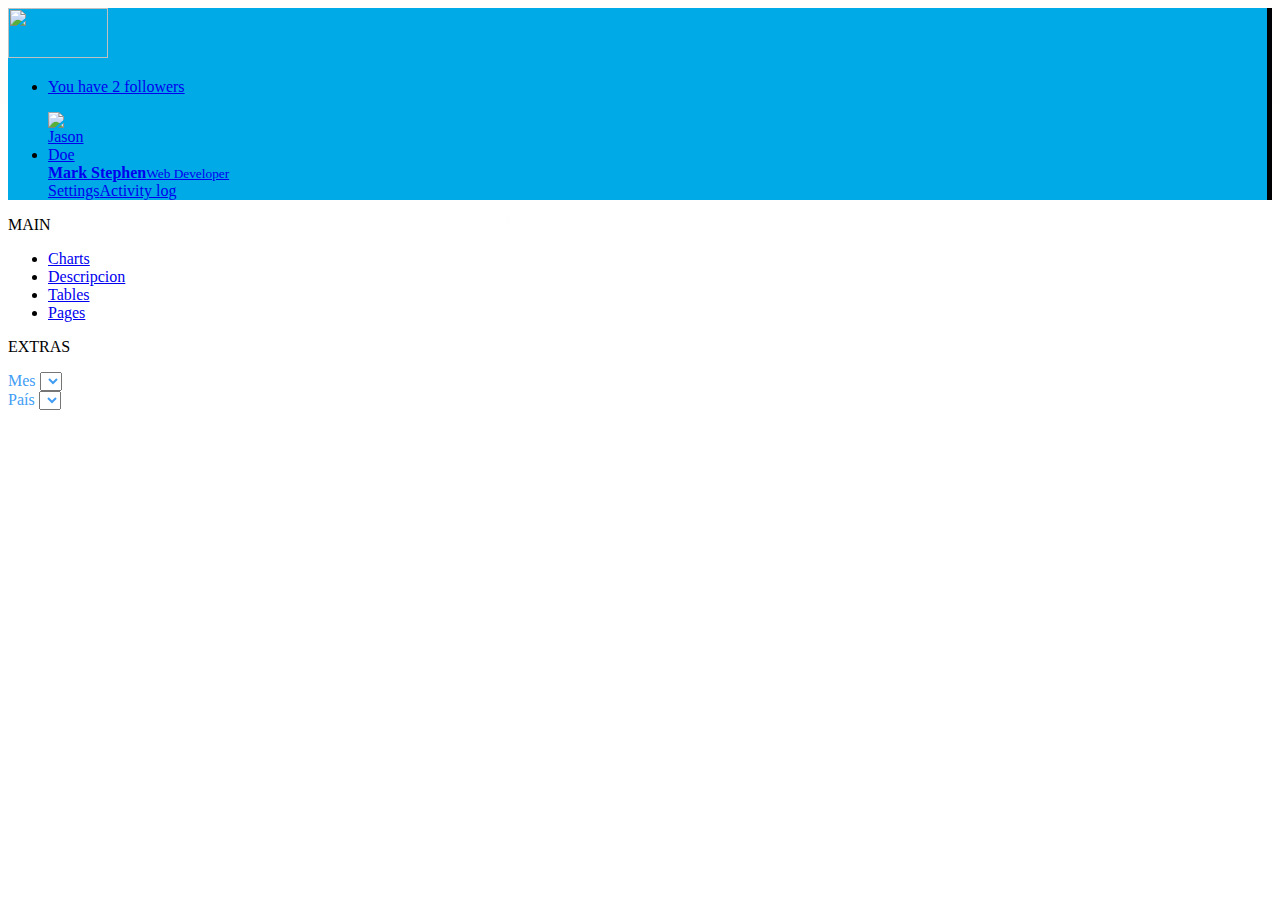
==== distribution/index.html @ 5be07da8 "subiendo mandril" ====
<!DOCTYPE html>
<html>

<head>
	<meta charset="utf-8">
	<meta http-equiv="X-UA-Compatible" content="IE=edge">
	<title>Bubbly - Botstrap 4 Admin template by Bootstrapious.com</title>
	<meta name="description" content="">
	<meta name="viewport" content="width=device-width, initial-scale=1">
	<meta name="robots" content="all,follow">
	<!-- Bootstrap CSS-->
	<link rel="stylesheet" href="vendor/bootstrap/css/bootstrap.min.css">
	<!-- Font Awesome CSS-->
	<link rel="stylesheet" href="https://use.fontawesome.com/releases/v5.3.1/css/all.css" integrity="sha384-mzrmE5qonljUremFsqc01SB46JvROS7bZs3IO2EmfFsd15uHvIt+Y8vEf7N7fWAU" crossorigin="anonymous">
	<!-- Google fonts - Popppins for copy-->
	<link rel="stylesheet" href="https://fonts.googleapis.com/css?family=Poppins:300,400,800">
	<!-- orion icons-->
	<link rel="stylesheet" href="css/orionicons.css">
	<!-- theme stylesheet-->
	<link rel="stylesheet" href="css/style.default.css" id="theme-stylesheet">
	<!-- Custom stylesheet - for your changes-->
	<link rel="stylesheet" href="css/style.css">
	<!-- Favicon-->
	<link rel="shortcut icon" href="image/engie.png">
</head>
<body>
	<header class="header">
			<nav class="navbar navbar-expand-lg px-4 py-2 hola"><a href="#" class="sidebar-toggler text-gray-500 mr-4 mr-lg-5 lead"><i class="fas fa-align-left"></i></a><a href="index.html" class="navbar-brand font-weight-bold text-uppercase text-base">
					<img src="image/engie1.png" width="100" height="50"  class="d-inline-block align-top"></a>
					<ul class="ml-auto d-flex align-items-center list-unstyled mb-0">
			
						<li class="nav-item dropdown mr-3"><a id="notifications" href="http://example.com" data-toggle="dropdown" aria-haspopup="true" aria-expanded="false" class="nav-link dropdown-toggle text-gray-400 px-1"><i class="fa fa-bell"></i><span class="notification-icon"></span></a>
							<div aria-labelledby="notifications" class="dropdown-menu"><a href="#" class="dropdown-item">
									<div class="d-flex align-items-center">
										<div class="icon icon-sm bg-violet text-white"><i class="fab fa-twitter"></i></div>
										<div class="text ml-2">
											<p class="mb-0">You have 2 followers</p>
										</div>
									</div></a><a href="#" class="dropdown-item">
			
								<div class="dropdown-divider"></div><a href="#" class="dropdown-item text-center"><small class="font-weight-bold headings-font-family text-uppercase"></small></a>
							</div>
						</li>
						<li class="nav-item dropdown ml-auto"><a id="userInfo" href="http://example.com" data-toggle="dropdown" aria-haspopup="true" aria-expanded="false" class="nav-link dropdown-toggle"><img src="https://media.licdn.com/dms/image/C5603AQFE_FLpolmWOg/profile-displayphoto-shrink_800_800/0?e=1547078400&v=beta&t=WpRod9-ebECTvthivpcAUwp78M0Aka5l5OgVAT1W1mk" alt="Jason Doe" style="max-width: 2.5rem;" class="img-fluid rounded-circle shadow"></a>
							<div aria-labelledby="userInfo" class="dropdown-menu"><a href="#" class="dropdown-item"><strong class="d-block text-uppercase headings-font-family">Mark Stephen</strong><small>Web Developer</small></a>
								<div class="dropdown-divider"></div><a href="#" class="dropdown-item">Settings</a><a href="#" class="dropdown-item">Activity log       </a>
							</div>
						</li>
					</ul>
				</nav>
	</header>





	<div class="d-flex align-items-stretch">
      <div id="sidebar" class="sidebar py-3">
        <div class="text-gray-400 text-uppercase px-3 px-lg-4 py-4 font-weight-bold small headings-font-family">MAIN</div>
        <ul class="sidebar-menu list-unstyled">
              <li class="sidebar-list-item"><a href="charts.html" class="sidebar-link text-muted"><i class="o-sales-up-1 mr-3 text-gray"></i><span>Charts</span></a></li>
              <li class="sidebar-list-item"><a href="index.html" class="sidebar-link text-muted"><i class="o-sales-up-1 mr-3 text-gray"></i><span>Descripcion</span></a></li>
              <li class="sidebar-list-item"><a href="tables.html" class="sidebar-link text-muted"><i class="o-table-content-1 mr-3 text-gray"></i><span>Tables</span></a></li>
          <li class="sidebar-list-item"><a href="#" data-toggle="collapse" data-target="#pages" aria-expanded="false" aria-controls="pages" class="sidebar-link text-muted"><i class="o-wireframe-1 mr-3 text-gray"></i><span>Pages</span></a>
            <div id="pages" class="collapse">
              <ul class="sidebar-menu list-unstyled border-left border-primary border-thick">
							
							</ul>
            </div>
          </li>
        </ul>
        <div class="text-gray-400 text-uppercase px-3 px-lg-4 py-4 font-weight-bold small headings-font-family">EXTRAS</div>
        <ul class="sidebar-menu list-unstyled">
              <!-- <li class="sidebar-list-item"><a href="#" class="sidebar-link text-muted"><i class="o-database-1 mr-3 text-gray"></i><span>Demo</span></a></li>
              <li class="sidebar-list-item"><a href="#" class="sidebar-link text-muted"><i class="o-imac-screen-1 mr-3 text-gray"></i><span>Demo</span></a></li>
              <li class="sidebar-list-item"><a href="#" class="sidebar-link text-muted"><i class="o-paperwork-1 mr-3 text-gray"></i><span>Demo</span></a></li>
              <li class="sidebar-list-item"><a href="#" class="sidebar-link text-muted"><i class="o-wireframe-1 mr-3 text-gray"></i><span>Demo</span></a></li> -->
        </ul>
      </div>
      <div class="page-holder w-100 d-flex flex-wrap ml-5">
        <div class="container-fluid">
          <section>
              <div class="container">
									<div class="row">
											<div class="input-group-prepend col-3 mt-5">
												<label class="input-group-text">Mes</label>
												<select id="select" class="custom-select-lg"></select>
											</div>
											<div class="input-group-prepend col-3 mt-5">
												<label class="input-group-text">País</label>
												<select class="custom-select-lg" id="countries"></select>
											</div>
									</div> 
              </div>
          </section>

					<div class="row" id="content"></div>
 
 
        </div>
      </div>
    </div>



	<script src="https://www.gstatic.com/firebasejs/5.5.7/firebase.js"></script>
	<script>
		const config = {
			apiKey: "AIzaSyC0lgKTmvD2zNBw2LyRu-fWqDFTUvSSCYw",
			authDomain: "tf-engie-2018.firebaseapp.com",
			databaseURL: "https://tf-engie-2018.firebaseio.com",
			projectId: "tf-engie-2018",
			storageBucket: "tf-engie-2018.appspot.com",
			messagingSenderId: "451005389560"
		};
		firebase.initializeApp(config);
	</script>
<script src="https://code.jquery.com/jquery-3.3.1.slim.min.js" integrity="sha384-q8i/X+965DzO0rT7abK41JStQIAqVgRVzpbzo5smXKp4YfRvH+8abtTE1Pi6jizo"
crossorigin="anonymous"></script>
	<script src="vendor/jquery/jquery.min.js"></script>
	<script src="vendor/popper.js/umd/popper.min.js"> </script>
	<script src="vendor/bootstrap/js/bootstrap.min.js"></script>
	<script src="vendor/jquery.cookie/jquery.cookie.js"> </script>
	<script src="vendor/chart.js/Chart.min.js"></script>
	<script src="https://cdn.jsdelivr.net/npm/js-cookie@2/src/js.cookie.min.js"></script>
	<script src="js/charts-home.js"></script>
	<script src="js/front.js"></script>
	<script src="mandril.js"></script>
	<script src="data.js"></script>



</body>

</html>
---- distribution/css/style.css ----
.hola{
	border-right: solid 5px;
	background-color: white;
}
.navbar-expand-lg{
	background-color: #00AAE7;
}

body {
	/* background-image: url(../image/Fondo.jpg); */
	background: linear-gradient(rgba(255,254, 253, 0.8), rgba(255, 254, 253, 0.1)), url(../image/Fondo.jpg) center fixed;
	background-repeat: no-repeat;
	background-size: 200vh;
}
.pagination{
	margin-left: 75%;
	margin-top: 80%;
}
.input-group-text{
	color: #419df4;
}
.custom-select-lg{
	color: #419df4;
}
.card{
	margin-top: 20px;
	margin-left: 50px;
	padding: 20px;
}
.colorSect{
	color: blue;
}
.pieChart2{
	width: 50px;
}

.backCard{
	background: white;
	margin-top: 10px;
	/* border-radius: 10px; */
	border-top-right-radius: 10px;
	border-bottom-right-radius: 10px;
}
.backCard1{
	background: white;
	margin-top: 10px;
	border-top-left-radius: 10px;
	border-bottom-left-radius: 10px;

	/* border-radius: 10px; */
	/* margin-right: 5px; */
}
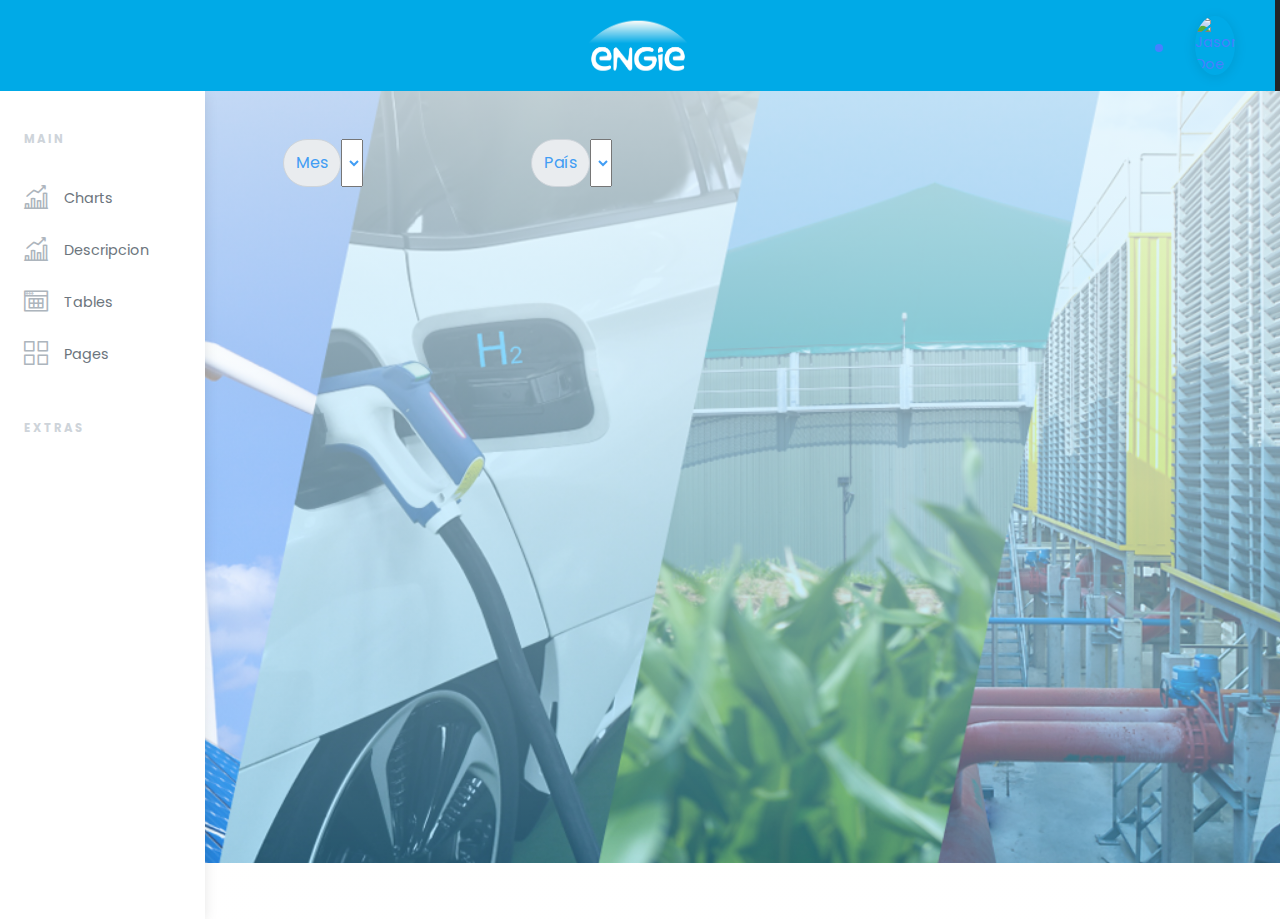
==== commit a8c03b87: "Merge 7778f541442f74a5fb8e8ae9e25be222f7591b98 into 8a2dc7734ba13e602b387504604f4da299980862" ====
--- a/distribution/index.html
+++ b/distribution/index.html
@@ -128,8 +128,5 @@
 	<script src="mandril.js"></script>
 	<script src="data.js"></script>
 
-
-
 </body>
-
 </html>
--- a/distribution/css/orionicons.css
+++ b/distribution/css/orionicons.css
@@ -0,0 +1,128 @@
+/*
+    Icon Font orion-font generated from orioniconlibrary.com
+  */
+
+  @font-face {
+  font-family: "orion-font";
+  src: url("../fonts/orion-font.eot");
+  src: url("../fonts/orion-font.eot?#iefix") format("embedded-opentype"),
+       url("../fonts/orion-font.woff2") format("woff2"),
+       url("../fonts/orion-font.woff") format("woff"),
+       url("../fonts/orion-font.ttf") format("truetype"),
+       url("../fonts/orion-font.svg#orion-font") format("svg");
+  font-weight: normal;
+  font-style: normal;
+}
+
+@media screen and (-webkit-min-device-pixel-ratio:0) {
+  @font-face {
+    font-family: "orion-font";
+    src: url("../fonts/orion-font.svg#orion-font") format("svg");
+  }
+}
+
+  [data-icon]::before { content: attr(data-icon); }
+
+  [data-icon]::before,
+  .o-app-layout-1::before,
+.o-archive-1::before,
+.o-archive-folder-1::before,
+.o-bookmark-archive-1::before,
+.o-cd-1::before,
+.o-clock-1::before,
+.o-code-window-1::before,
+.o-computer-display-1::before,
+.o-contact-card-1::before,
+.o-data-storage-1::before,
+.o-database-1::before,
+.o-diploma-1::before,
+.o-document-1::before,
+.o-earth-globe-1::before,
+.o-exit-1::before,
+.o-home-1::before,
+.o-id-card-1::before,
+.o-imac-screen-1::before,
+.o-ipad-1::before,
+.o-laptop-screen-1::before,
+.o-letter-1::before,
+.o-like-hand-1::before,
+.o-medical-chart-1::before,
+.o-mouse-1::before,
+.o-network-1::before,
+.o-news-article-1::before,
+.o-paper-stack-1::before,
+.o-paperwork-1::before,
+.o-presentation-1::before,
+.o-profile-1::before,
+.o-repository-1::before,
+.o-sales-up-1::before,
+.o-search-magnify-1::before,
+.o-settings-window-1::before,
+.o-stack-1::before,
+.o-statistic-1::before,
+.o-survey-1::before,
+.o-table-content-1::before,
+.o-timing-1::before,
+.o-trophy-1::before,
+.o-user-1::before,
+.o-user-details-1::before,
+.o-wifi-router-1::before,
+.o-wireframe-1::before {
+    display: inline-block;
+  font-family: "orion-font";
+  font-style: normal;
+  font-weight: normal;
+  font-variant: normal;
+  line-height: 1;
+  text-decoration: inherit;
+  text-rendering: optimizeLegibility;
+  text-transform: none;
+  -moz-osx-font-smoothing: grayscale;
+  -webkit-font-smoothing: antialiased;
+  font-smoothing: antialiased;
+  }
+
+  .o-app-layout-1::before { content: "\f300"; }
+.o-archive-1::before { content: "\f301"; }
+.o-archive-folder-1::before { content: "\f302"; }
+.o-bookmark-archive-1::before { content: "\f303"; }
+.o-cd-1::before { content: "\f304"; }
+.o-clock-1::before { content: "\f305"; }
+.o-code-window-1::before { content: "\f306"; }
+.o-computer-display-1::before { content: "\f307"; }
+.o-contact-card-1::before { content: "\f2c3"; }
+.o-data-storage-1::before { content: "\f308"; }
+.o-database-1::before { content: "\f309"; }
+.o-diploma-1::before { content: "\f2c7"; }
+.o-document-1::before { content: "\f30a"; }
+.o-earth-globe-1::before { content: "\f30b"; }
+.o-exit-1::before { content: "\f30c"; }
+.o-home-1::before { content: "\f2ce"; }
+.o-id-card-1::before { content: "\f2d2"; }
+.o-imac-screen-1::before { content: "\f30d"; }
+.o-ipad-1::before { content: "\f30e"; }
+.o-laptop-screen-1::before { content: "\f30f"; }
+.o-letter-1::before { content: "\f310"; }
+.o-like-hand-1::before { content: "\f2d4"; }
+.o-medical-chart-1::before { content: "\f311"; }
+.o-mouse-1::before { content: "\f312"; }
+.o-network-1::before { content: "\f313"; }
+.o-news-article-1::before { content: "\f314"; }
+.o-paper-stack-1::before { content: "\f315"; }
+.o-paperwork-1::before { content: "\f316"; }
+.o-presentation-1::before { content: "\f317"; }
+.o-profile-1::before { content: "\f318"; }
+.o-repository-1::before { content: "\f319"; }
+.o-sales-up-1::before { content: "\f2e9"; }
+.o-search-magnify-1::before { content: "\f323"; }
+.o-settings-window-1::before { content: "\f31a"; }
+.o-stack-1::before { content: "\f2f6"; }
+.o-statistic-1::before { content: "\f31b"; }
+.o-survey-1::before { content: "\f31c"; }
+.o-table-content-1::before { content: "\f31d"; }
+.o-timing-1::before { content: "\f2f9"; }
+.o-trophy-1::before { content: "\f31e"; }
+.o-user-1::before { content: "\f31f"; }
+.o-user-details-1::before { content: "\f320"; }
+.o-wifi-router-1::before { content: "\f321"; }
+.o-wireframe-1::before { content: "\f322"; }
--- a/distribution/css/style.default.css
+++ b/distribution/css/style.default.css
@@ -0,0 +1,4191 @@
+/*
+=========================================
+=========================================
+
+   Bubbly Dashboard Template
+
+=========================================
+========================================= */
+/*
+*
+* =====================
+* GENERAL
+* =====================
+*
+*/
+.shadow {
+  -webkit-box-shadow: 0 0.125rem 0.8rem rgba(0, 0, 0, 0.1) !important;
+  box-shadow: 0 0.125rem 0.8rem rgba(0, 0, 0, 0.1) !important;
+}
+
+.text-uppercase {
+  letter-spacing: 0.2em;
+}
+
+.text-lg {
+  font-size: 1.4rem !important;
+}
+
+.text-base {
+  font-size: 0.9rem !important;
+}
+
+.text-sm {
+  font-size: 0.7875rem !important;
+}
+
+.roundy {
+  border-radius: 50px;
+}
+
+.border {
+  border: 1px solid #eee;
+}
+
+.rounded {
+  border-radius: 0.5rem !important;
+}
+
+.push {
+  margin-left: 6rem;
+}
+
+.headings-font-family {
+  font-family: "Poppins", sans-serif !important;
+}
+
+.text-gray {
+  color: #adb5bd;
+}
+
+.dot {
+  max-width: 10px;
+  min-width: 10px;
+  max-height: 10px;
+  min-height: 10px;
+  border-radius: 50%;
+}
+
+.dot-sm {
+  max-width: 0.5rem;
+  min-width: 0.5rem;
+  max-height: 0.5rem;
+  min-height: 0.5rem;
+  border-radius: 50%;
+}
+
+a {
+  -webkit-transition: all 0.3s;
+  transition: all 0.3s;
+}
+
+.page-holder {
+  overflow-x: hidden;
+  min-height: calc(100vh - 72px);
+}
+
+.icon {
+  min-width: 2.2rem;
+  max-width: 2.2rem;
+  min-height: 2.2rem;
+  max-height: 2.2rem;
+  border-radius: 50%;
+  display: -webkit-box;
+  display: -ms-flexbox;
+  display: flex;
+  -webkit-box-align: center;
+  -ms-flex-align: center;
+  align-items: center;
+  -webkit-box-pack: center;
+  -ms-flex-pack: center;
+  justify-content: center;
+}
+
+.icon-lg {
+  min-width: 3rem;
+  max-width: 3rem;
+  min-height: 3rem;
+  max-height: 3rem;
+}
+
+.icon-sm {
+  min-width: 1.7rem;
+  max-width: 1.7rem;
+  min-height: 1.7rem;
+  max-height: 1.7rem;
+  font-size: 0.7rem;
+}
+
+button {
+  cursor: pointer;
+  outline: none !important;
+}
+
+.smaller {
+  font-size: 0.7rem;
+}
+
+.no-anchor-style {
+  color: inherit !important;
+  text-decoration: none !important;
+}
+
+.line {
+  height: 1px;
+  border-bottom: 1px dashed #eee;
+  margin: 2rem 0;
+}
+
+.btn:not([class*='outline']) {
+  color: #fff;
+}
+
+.btn:not([class*='outline']):hover, .btn:not([class*='outline']):focus {
+  color: #fff !important;
+}
+
+.border-thick {
+  border-width: 4px !important;
+}
+
+.no-shadow {
+  -webkit-box-shadow: none !important;
+  box-shadow: none !important;
+}
+
+.input-group-text {
+  border-radius: 2rem;
+}
+
+.bg-hover-gradient-primary {
+  position: relative;
+  overflow: hidden;
+  z-index: 2;
+}
+
+.bg-hover-gradient-primary:hover {
+  color: #fff !important;
+}
+
+.bg-hover-gradient-primary:hover [class*='text-']:not(.exclode) {
+  color: #fff !important;
+}
+
+.bg-hover-gradient-primary:hover::before {
+  opacity: 1;
+}
+
+.bg-hover-gradient-primary::before {
+  content: '';
+  width: 100%;
+  height: 100%;
+  position: absolute;
+  top: 0;
+  left: 0;
+  display: block;
+  background: -webkit-gradient(linear, right top, left top, from(#4680ff), to(#0046df)) !important;
+  background: linear-gradient(to left, #4680ff, #0046df) !important;
+  opacity: 0;
+  -webkit-transition: all 0.3s;
+  transition: all 0.3s;
+  z-index: -1;
+}
+
+.bg-hover-primary {
+  -webkit-transition: all 0.3s;
+  transition: all 0.3s;
+}
+
+.bg-hover-primary:hover {
+  background: #4680ff !important;
+  color: #fff !important;
+}
+
+.bg-hover-primary:hover [class*='text-']:not(.exclode) {
+  color: #fff !important;
+}
+
+.gradient-primary {
+  background: -webkit-gradient(linear, right top, left top, from(#4680ff), to(#0046df)) !important;
+  background: linear-gradient(to left, #4680ff, #0046df) !important;
+}
+
+.bg-hover-gradient-secondary {
+  position: relative;
+  overflow: hidden;
+  z-index: 2;
+}
+
+.bg-hover-gradient-secondary:hover {
+  color: #fff !important;
+}
+
+.bg-hover-gradient-secondary:hover [class*='text-']:not(.exclode) {
+  color: #fff !important;
+}
+
+.bg-hover-gradient-secondary:hover::before {
+  opacity: 1;
+}
+
+.bg-hover-gradient-secondary::before {
+  content: '';
+  width: 100%;
+  height: 100%;
+  position: absolute;
+  top: 0;
+  left: 0;
+  display: block;
+  background: -webkit-gradient(linear, right top, left top, from(#6c757d), to(#3d4246)) !important;
+  background: linear-gradient(to left, #6c757d, #3d4246) !important;
+  opacity: 0;
+  -webkit-transition: all 0.3s;
+  transition: all 0.3s;
+  z-index: -1;
+}
+
+.bg-hover-secondary {
+  -webkit-transition: all 0.3s;
+  transition: all 0.3s;
+}
+
+.bg-hover-secondary:hover {
+  background: #6c757d !important;
+  color: #fff !important;
+}
+
+.bg-hover-secondary:hover [class*='text-']:not(.exclode) {
+  color: #fff !important;
+}
+
+.gradient-secondary {
+  background: -webkit-gradient(linear, right top, left top, from(#6c757d), to(#3d4246)) !important;
+  background: linear-gradient(to left, #6c757d, #3d4246) !important;
+}
+
+.bg-hover-gradient-success {
+  position: relative;
+  overflow: hidden;
+  z-index: 2;
+}
+
+.bg-hover-gradient-success:hover {
+  color: #fff !important;
+}
+
+.bg-hover-gradient-success:hover [class*='text-']:not(.exclode) {
+  color: #fff !important;
+}
+
+.bg-hover-gradient-success:hover::before {
+  opacity: 1;
+}
+
+.bg-hover-gradient-success::before {
+  content: '';
+  width: 100%;
+  height: 100%;
+  position: absolute;
+  top: 0;
+  left: 0;
+  display: block;
+  background: -webkit-gradient(linear, right top, left top, from(#28a745), to(#145523)) !important;
+  background: linear-gradient(to left, #28a745, #145523) !important;
+  opacity: 0;
+  -webkit-transition: all 0.3s;
+  transition: all 0.3s;
+  z-index: -1;
+}
+
+.bg-hover-success {
+  -webkit-transition: all 0.3s;
+  transition: all 0.3s;
+}
+
+.bg-hover-success:hover {
+  background: #28a745 !important;
+  color: #fff !important;
+}
+
+.bg-hover-success:hover [class*='text-']:not(.exclode) {
+  color: #fff !important;
+}
+
+.gradient-success {
+  background: -webkit-gradient(linear, right top, left top, from(#28a745), to(#145523)) !important;
+  background: linear-gradient(to left, #28a745, #145523) !important;
+}
+
+.bg-hover-gradient-info {
+  position: relative;
+  overflow: hidden;
+  z-index: 2;
+}
+
+.bg-hover-gradient-info:hover {
+  color: #fff !important;
+}
+
+.bg-hover-gradient-info:hover [class*='text-']:not(.exclode) {
+  color: #fff !important;
+}
+
+.bg-hover-gradient-info:hover::before {
+  opacity: 1;
+}
+
+.bg-hover-gradient-info::before {
+  content: '';
+  width: 100%;
+  height: 100%;
+  position: absolute;
+  top: 0;
+  left: 0;
+  display: block;
+  background: -webkit-gradient(linear, right top, left top, from(#17a2b8), to(#0c525d)) !important;
+  background: linear-gradient(to left, #17a2b8, #0c525d) !important;
+  opacity: 0;
+  -webkit-transition: all 0.3s;
+  transition: all 0.3s;
+  z-index: -1;
+}
+
+.bg-hover-info {
+  -webkit-transition: all 0.3s;
+  transition: all 0.3s;
+}
+
+.bg-hover-info:hover {
+  background: #17a2b8 !important;
+  color: #fff !important;
+}
+
+.bg-hover-info:hover [class*='text-']:not(.exclode) {
+  color: #fff !important;
+}
+
+.gradient-info {
+  background: -webkit-gradient(linear, right top, left top, from(#17a2b8), to(#0c525d)) !important;
+  background: linear-gradient(to left, #17a2b8, #0c525d) !important;
+}
+
+.bg-hover-gradient-warning {
+  position: relative;
+  overflow: hidden;
+  z-index: 2;
+}
+
+.bg-hover-gradient-warning:hover {
+  color: #fff !important;
+}
+
+.bg-hover-gradient-warning:hover [class*='text-']:not(.exclode) {
+  color: #fff !important;
+}
+
+.bg-hover-gradient-warning:hover::before {
+  opacity: 1;
+}
+
+.bg-hover-gradient-warning::before {
+  content: '';
+  width: 100%;
+  height: 100%;
+  position: absolute;
+  top: 0;
+  left: 0;
+  display: block;
+  background: -webkit-gradient(linear, right top, left top, from(#ffc107), to(#a07800)) !important;
+  background: linear-gradient(to left, #ffc107, #a07800) !important;
+  opacity: 0;
+  -webkit-transition: all 0.3s;
+  transition: all 0.3s;
+  z-index: -1;
+}
+
+.bg-hover-warning {
+  -webkit-transition: all 0.3s;
+  transition: all 0.3s;
+}
+
+.bg-hover-warning:hover {
+  background: #ffc107 !important;
+  color: #fff !important;
+}
+
+.bg-hover-warning:hover [class*='text-']:not(.exclode) {
+  color: #fff !important;
+}
+
+.gradient-warning {
+  background: -webkit-gradient(linear, right top, left top, from(#ffc107), to(#a07800)) !important;
+  background: linear-gradient(to left, #ffc107, #a07800) !important;
+}
+
+.bg-hover-gradient-danger {
+  position: relative;
+  overflow: hidden;
+  z-index: 2;
+}
+
+.bg-hover-gradient-danger:hover {
+  color: #fff !important;
+}
+
+.bg-hover-gradient-danger:hover [class*='text-']:not(.exclode) {
+  color: #fff !important;
+}
+
+.bg-hover-gradient-danger:hover::before {
+  opacity: 1;
+}
+
+.bg-hover-gradient-danger::before {
+  content: '';
+  width: 100%;
+  height: 100%;
+  position: absolute;
+  top: 0;
+  left: 0;
+  display: block;
+  background: -webkit-gradient(linear, right top, left top, from(#dc3545), to(#921925)) !important;
+  background: linear-gradient(to left, #dc3545, #921925) !important;
+  opacity: 0;
+  -webkit-transition: all 0.3s;
+  transition: all 0.3s;
+  z-index: -1;
+}
+
+.bg-hover-danger {
+  -webkit-transition: all 0.3s;
+  transition: all 0.3s;
+}
+
+.bg-hover-danger:hover {
+  background: #dc3545 !important;
+  color: #fff !important;
+}
+
+.bg-hover-danger:hover [class*='text-']:not(.exclode) {
+  color: #fff !important;
+}
+
+.gradient-danger {
+  background: -webkit-gradient(linear, right top, left top, from(#dc3545), to(#921925)) !important;
+  background: linear-gradient(to left, #dc3545, #921925) !important;
+}
+
+.bg-hover-gradient-light {
+  position: relative;
+  overflow: hidden;
+  z-index: 2;
+}
+
+.bg-hover-gradient-light:hover {
+  color: #fff !important;
+}
+
+.bg-hover-gradient-light:hover [class*='text-']:not(.exclode) {
+  color: #fff !important;
+}
+
+.bg-hover-gradient-light:hover::before {
+  opacity: 1;
+}
+
+.bg-hover-gradient-light::before {
+  content: '';
+  width: 100%;
+  height: 100%;
+  position: absolute;
+  top: 0;
+  left: 0;
+  display: block;
+  background: -webkit-gradient(linear, right top, left top, from(#f8f9fa), to(#bdc6d0)) !important;
+  background: linear-gradient(to left, #f8f9fa, #bdc6d0) !important;
+  opacity: 0;
+  -webkit-transition: all 0.3s;
+  transition: all 0.3s;
+  z-index: -1;
+}
+
+.bg-hover-light {
+  -webkit-transition: all 0.3s;
+  transition: all 0.3s;
+}
+
+.bg-hover-light:hover {
+  background: #f8f9fa !important;
+  color: #fff !important;
+}
+
+.bg-hover-light:hover [class*='text-']:not(.exclode) {
+  color: #fff !important;
+}
+
+.gradient-light {
+  background: -webkit-gradient(linear, right top, left top, from(#f8f9fa), to(#bdc6d0)) !important;
+  background: linear-gradient(to left, #f8f9fa, #bdc6d0) !important;
+}
+
+.bg-hover-gradient-violet {
+  position: relative;
+  overflow: hidden;
+  z-index: 2;
+}
+
+.bg-hover-gradient-violet:hover {
+  color: #fff !important;
+}
+
+.bg-hover-gradient-violet:hover [class*='text-']:not(.exclode) {
+  color: #fff !important;
+}
+
+.bg-hover-gradient-violet:hover::before {
+  opacity: 1;
+}
+
+.bg-hover-gradient-violet::before {
+  content: '';
+  width: 100%;
+  height: 100%;
+  position: absolute;
+  top: 0;
+  left: 0;
+  display: block;
+  background: -webkit-gradient(linear, right top, left top, from(#DF99CA), to(#c74ba2)) !important;
+  background: linear-gradient(to left, #DF99CA, #c74ba2) !important;
+  opacity: 0;
+  -webkit-transition: all 0.3s;
+  transition: all 0.3s;
+  z-index: -1;
+}
+
+.bg-hover-violet {
+  -webkit-transition: all 0.3s;
+  transition: all 0.3s;
+}
+
+.bg-hover-violet:hover {
+  background: #DF99CA !important;
+  color: #fff !important;
+}
+
+.bg-hover-violet:hover [class*='text-']:not(.exclode) {
+  color: #fff !important;
+}
+
+.gradient-violet {
+  background: -webkit-gradient(linear, right top, left top, from(#DF99CA), to(#c74ba2)) !important;
+  background: linear-gradient(to left, #DF99CA, #c74ba2) !important;
+}
+
+.bg-hover-gradient-blue {
+  position: relative;
+  overflow: hidden;
+  z-index: 2;
+}
+
+.bg-hover-gradient-blue:hover {
+  color: #fff !important;
+}
+
+.bg-hover-gradient-blue:hover [class*='text-']:not(.exclode) {
+  color: #fff !important;
+}
+
+.bg-hover-gradient-blue:hover::before {
+  opacity: 1;
+}
+
+.bg-hover-gradient-blue::before {
+  content: '';
+  width: 100%;
+  height: 100%;
+  position: absolute;
+  top: 0;
+  left: 0;
+  display: block;
+  background: -webkit-gradient(linear, right top, left top, from(#4C84FF), to(#0048e5)) !important;
+  background: linear-gradient(to left, #4C84FF, #0048e5) !important;
+  opacity: 0;
+  -webkit-transition: all 0.3s;
+  transition: all 0.3s;
+  z-index: -1;
+}
+
+.bg-hover-blue {
+  -webkit-transition: all 0.3s;
+  transition: all 0.3s;
+}
+
+.bg-hover-blue:hover {
+  background: #4C84FF !important;
+  color: #fff !important;
+}
+
+.bg-hover-blue:hover [class*='text-']:not(.exclode) {
+  color: #fff !important;
+}
+
+.gradient-blue {
+  background: -webkit-gradient(linear, right top, left top, from(#4C84FF), to(#0048e5)) !important;
+  background: linear-gradient(to left, #4C84FF, #0048e5) !important;
+}
+
+.bg-hover-gradient-green {
+  position: relative;
+  overflow: hidden;
+  z-index: 2;
+}
+
+.bg-hover-gradient-green:hover {
+  color: #fff !important;
+}
+
+.bg-hover-gradient-green:hover [class*='text-']:not(.exclode) {
+  color: #fff !important;
+}
+
+.bg-hover-gradient-green:hover::before {
+  opacity: 1;
+}
+
+.bg-hover-gradient-green::before {
+  content: '';
+  width: 100%;
+  height: 100%;
+  position: absolute;
+  top: 0;
+  left: 0;
+  display: block;
+  background: -webkit-gradient(linear, right top, left top, from(#7CF29C), to(#1fe956)) !important;
+  background: linear-gradient(to left, #7CF29C, #1fe956) !important;
+  opacity: 0;
+  -webkit-transition: all 0.3s;
+  transition: all 0.3s;
+  z-index: -1;
+}
+
+.bg-hover-green {
+  -webkit-transition: all 0.3s;
+  transition: all 0.3s;
+}
+
+.bg-hover-green:hover {
+  background: #7CF29C !important;
+  color: #fff !important;
+}
+
+.bg-hover-green:hover [class*='text-']:not(.exclode) {
+  color: #fff !important;
+}
+
+.gradient-green {
+  background: -webkit-gradient(linear, right top, left top, from(#7CF29C), to(#1fe956)) !important;
+  background: linear-gradient(to left, #7CF29C, #1fe956) !important;
+}
+
+.bg-hover-gradient-red {
+  position: relative;
+  overflow: hidden;
+  z-index: 2;
+}
+
+.bg-hover-gradient-red:hover {
+  color: #fff !important;
+}
+
+.bg-hover-gradient-red:hover [class*='text-']:not(.exclode) {
+  color: #fff !important;
+}
+
+.bg-hover-gradient-red:hover::before {
+  opacity: 1;
+}
+
+.bg-hover-gradient-red::before {
+  content: '';
+  width: 100%;
+  height: 100%;
+  position: absolute;
+  top: 0;
+  left: 0;
+  display: block;
+  background: -webkit-gradient(linear, right top, left top, from(#F0404C), to(#bb0f1a)) !important;
+  background: linear-gradient(to left, #F0404C, #bb0f1a) !important;
+  opacity: 0;
+  -webkit-transition: all 0.3s;
+  transition: all 0.3s;
+  z-index: -1;
+}
+
+.bg-hover-red {
+  -webkit-transition: all 0.3s;
+  transition: all 0.3s;
+}
+
+.bg-hover-red:hover {
+  background: #F0404C !important;
+  color: #fff !important;
+}
+
+.bg-hover-red:hover [class*='text-']:not(.exclode) {
+  color: #fff !important;
+}
+
+.gradient-red {
+  background: -webkit-gradient(linear, right top, left top, from(#F0404C), to(#bb0f1a)) !important;
+  background: linear-gradient(to left, #F0404C, #bb0f1a) !important;
+}
+
+.bg-hover-gradient-gray-100 {
+  position: relative;
+  overflow: hidden;
+  z-index: 2;
+}
+
+.bg-hover-gradient-gray-100:hover {
+  color: #fff !important;
+}
+
+.bg-hover-gradient-gray-100:hover [class*='text-']:not(.exclode) {
+  color: #fff !important;
+}
+
+.bg-hover-gradient-gray-100:hover::before {
+  opacity: 1;
+}
+
+.bg-hover-gradient-gray-100::before {
+  content: '';
+  width: 100%;
+  height: 100%;
+  position: absolute;
+  top: 0;
+  left: 0;
+  display: block;
+  background: -webkit-gradient(linear, right top, left top, from(#f8f9fa), to(#bdc6d0)) !important;
+  background: linear-gradient(to left, #f8f9fa, #bdc6d0) !important;
+  opacity: 0;
+  -webkit-transition: all 0.3s;
+  transition: all 0.3s;
+  z-index: -1;
+}
+
+.bg-hover-gray-100 {
+  -webkit-transition: all 0.3s;
+  transition: all 0.3s;
+}
+
+.bg-hover-gray-100:hover {
+  background: #f8f9fa !important;
+  color: #fff !important;
+}
+
+.bg-hover-gray-100:hover [class*='text-']:not(.exclode) {
+  color: #fff !important;
+}
+
+.gradient-gray-100 {
+  background: -webkit-gradient(linear, right top, left top, from(#f8f9fa), to(#bdc6d0)) !important;
+  background: linear-gradient(to left, #f8f9fa, #bdc6d0) !important;
+}
+
+.bg-hover-gradient-gray-200 {
+  position: relative;
+  overflow: hidden;
+  z-index: 2;
+}
+
+.bg-hover-gradient-gray-200:hover {
+  color: #fff !important;
+}
+
+.bg-hover-gradient-gray-200:hover [class*='text-']:not(.exclode) {
+  color: #fff !important;
+}
+
+.bg-hover-gradient-gray-200:hover::before {
+  opacity: 1;
+}
+
+.bg-hover-gradient-gray-200::before {
+  content: '';
+  width: 100%;
+  height: 100%;
+  position: absolute;
+  top: 0;
+  left: 0;
+  display: block;
+  background: -webkit-gradient(linear, right top, left top, from(#e9ecef), to(#aeb9c4)) !important;
+  background: linear-gradient(to left, #e9ecef, #aeb9c4) !important;
+  opacity: 0;
+  -webkit-transition: all 0.3s;
+  transition: all 0.3s;
+  z-index: -1;
+}
+
+.bg-hover-gray-200 {
+  -webkit-transition: all 0.3s;
+  transition: all 0.3s;
+}
+
+.bg-hover-gray-200:hover {
+  background: #e9ecef !important;
+  color: #fff !important;
+}
+
+.bg-hover-gray-200:hover [class*='text-']:not(.exclode) {
+  color: #fff !important;
+}
+
+.gradient-gray-200 {
+  background: -webkit-gradient(linear, right top, left top, from(#e9ecef), to(#aeb9c4)) !important;
+  background: linear-gradient(to left, #e9ecef, #aeb9c4) !important;
+}
+
+.bg-hover-gradient-gray-300 {
+  position: relative;
+  overflow: hidden;
+  z-index: 2;
+}
+
+.bg-hover-gradient-gray-300:hover {
+  color: #fff !important;
+}
+
+.bg-hover-gradient-gray-300:hover [class*='text-']:not(.exclode) {
+  color: #fff !important;
+}
+
+.bg-hover-gradient-gray-300:hover::before {
+  opacity: 1;
+}
+
+.bg-hover-gradient-gray-300::before {
+  content: '';
+  width: 100%;
+  height: 100%;
+  position: absolute;
+  top: 0;
+  left: 0;
+  display: block;
+  background: -webkit-gradient(linear, right top, left top, from(#dee2e6), to(#a4afba)) !important;
+  background: linear-gradient(to left, #dee2e6, #a4afba) !important;
+  opacity: 0;
+  -webkit-transition: all 0.3s;
+  transition: all 0.3s;
+  z-index: -1;
+}
+
+.bg-hover-gray-300 {
+  -webkit-transition: all 0.3s;
+  transition: all 0.3s;
+}
+
+.bg-hover-gray-300:hover {
+  background: #dee2e6 !important;
+  color: #fff !important;
+}
+
+.bg-hover-gray-300:hover [class*='text-']:not(.exclode) {
+  color: #fff !important;
+}
+
+.gradient-gray-300 {
+  background: -webkit-gradient(linear, right top, left top, from(#dee2e6), to(#a4afba)) !important;
+  background: linear-gradient(to left, #dee2e6, #a4afba) !important;
+}
+
+.bg-hover-gradient-gray-400 {
+  position: relative;
+  overflow: hidden;
+  z-index: 2;
+}
+
+.bg-hover-gradient-gray-400:hover {
+  color: #fff !important;
+}
+
+.bg-hover-gradient-gray-400:hover [class*='text-']:not(.exclode) {
+  color: #fff !important;
+}
+
+.bg-hover-gradient-gray-400:hover::before {
+  opacity: 1;
+}
+
+.bg-hover-gradient-gray-400::before {
+  content: '';
+  width: 100%;
+  height: 100%;
+  position: absolute;
+  top: 0;
+  left: 0;
+  display: block;
+  background: -webkit-gradient(linear, right top, left top, from(#ced4da), to(#94a1ae)) !important;
+  background: linear-gradient(to left, #ced4da, #94a1ae) !important;
+  opacity: 0;
+  -webkit-transition: all 0.3s;
+  transition: all 0.3s;
+  z-index: -1;
+}
+
+.bg-hover-gray-400 {
+  -webkit-transition: all 0.3s;
+  transition: all 0.3s;
+}
+
+.bg-hover-gray-400:hover {
+  background: #ced4da !important;
+  color: #fff !important;
+}
+
+.bg-hover-gray-400:hover [class*='text-']:not(.exclode) {
+  color: #fff !important;
+}
+
+.gradient-gray-400 {
+  background: -webkit-gradient(linear, right top, left top, from(#ced4da), to(#94a1ae)) !important;
+  background: linear-gradient(to left, #ced4da, #94a1ae) !important;
+}
+
+.bg-hover-gradient-gray-500 {
+  position: relative;
+  overflow: hidden;
+  z-index: 2;
+}
+
+.bg-hover-gradient-gray-500:hover {
+  color: #fff !important;
+}
+
+.bg-hover-gradient-gray-500:hover [class*='text-']:not(.exclode) {
+  color: #fff !important;
+}
+
+.bg-hover-gradient-gray-500:hover::before {
+  opacity: 1;
+}
+
+.bg-hover-gradient-gray-500::before {
+  content: '';
+  width: 100%;
+  height: 100%;
+  position: absolute;
+  top: 0;
+  left: 0;
+  display: block;
+  background: -webkit-gradient(linear, right top, left top, from(#adb5bd), to(#748290)) !important;
+  background: linear-gradient(to left, #adb5bd, #748290) !important;
+  opacity: 0;
+  -webkit-transition: all 0.3s;
+  transition: all 0.3s;
+  z-index: -1;
+}
+
+.bg-hover-gray-500 {
+  -webkit-transition: all 0.3s;
+  transition: all 0.3s;
+}
+
+.bg-hover-gray-500:hover {
+  background: #adb5bd !important;
+  color: #fff !important;
+}
+
+.bg-hover-gray-500:hover [class*='text-']:not(.exclode) {
+  color: #fff !important;
+}
+
+.gradient-gray-500 {
+  background: -webkit-gradient(linear, right top, left top, from(#adb5bd), to(#748290)) !important;
+  background: linear-gradient(to left, #adb5bd, #748290) !important;
+}
+
+.bg-hover-gradient-dark {
+  position: relative;
+  overflow: hidden;
+  z-index: 2;
+}
+
+.bg-hover-gradient-dark:hover {
+  color: #fff !important;
+}
+
+.bg-hover-gradient-dark:hover [class*='text-']:not(.exclode) {
+  color: #fff !important;
+}
+
+.bg-hover-gradient-dark:hover::before {
+  opacity: 1;
+}
+
+.bg-hover-gradient-dark::before {
+  content: '';
+  width: 100%;
+  height: 100%;
+  position: absolute;
+  top: 0;
+  left: 0;
+  display: block;
+  background: -webkit-gradient(linear, right top, left top, from(#343a40), to(#060708)) !important;
+  background: linear-gradient(to left, #343a40, #060708) !important;
+  opacity: 0;
+  -webkit-transition: all 0.3s;
+  transition: all 0.3s;
+  z-index: -1;
+}
+
+.bg-hover-dark {
+  -webkit-transition: all 0.3s;
+  transition: all 0.3s;
+}
+
+.bg-hover-dark:hover {
+  background: #343a40 !important;
+  color: #fff !important;
+}
+
+.bg-hover-dark:hover [class*='text-']:not(.exclode) {
+  color: #fff !important;
+}
+
+.gradient-dark {
+  background: -webkit-gradient(linear, right top, left top, from(#343a40), to(#060708)) !important;
+  background: linear-gradient(to left, #343a40, #060708) !important;
+}
+
+.bg-primary .checkbox-template::before {
+  border: 1px solid #ddd !important;
+}
+
+.bg-primary .checkbox-template::after {
+  background: #fff !important;
+}
+
+.bg-secondary .checkbox-template::before {
+  border: 1px solid #ddd !important;
+}
+
+.bg-secondary .checkbox-template::after {
+  background: #fff !important;
+}
+
+.bg-success .checkbox-template::before {
+  border: 1px solid #ddd !important;
+}
+
+.bg-success .checkbox-template::after {
+  background: #fff !important;
+}
+
+.bg-info .checkbox-template::before {
+  border: 1px solid #ddd !important;
+}
+
+.bg-info .checkbox-template::after {
+  background: #fff !important;
+}
+
+.bg-warning .checkbox-template::before {
+  border: 1px solid #ddd !important;
+}
+
+.bg-warning .checkbox-template::after {
+  background: #fff !important;
+}
+
+.bg-danger .checkbox-template::before {
+  border: 1px solid #ddd !important;
+}
+
+.bg-danger .checkbox-template::after {
+  background: #fff !important;
+}
+
+.bg-light .checkbox-template::before {
+  border: 1px solid #ddd !important;
+}
+
+.bg-light .checkbox-template::after {
+  background: #fff !important;
+}
+
+.bg-violet .checkbox-template::before {
+  border: 1px solid #ddd !important;
+}
+
+.bg-violet .checkbox-template::after {
+  background: #fff !important;
+}
+
+.bg-blue .checkbox-template::before {
+  border: 1px solid #ddd !important;
+}
+
+.bg-blue .checkbox-template::after {
+  background: #fff !important;
+}
+
+.bg-green .checkbox-template::before {
+  border: 1px solid #ddd !important;
+}
+
+.bg-green .checkbox-template::after {
+  background: #fff !important;
+}
+
+.bg-red .checkbox-template::before {
+  border: 1px solid #ddd !important;
+}
+
+.bg-red .checkbox-template::after {
+  background: #fff !important;
+}
+
+.bg-gray-100 .checkbox-template::before {
+  border: 1px solid #ddd !important;
+}
+
+.bg-gray-100 .checkbox-template::after {
+  background: #fff !important;
+}
+
+.bg-gray-200 .checkbox-template::before {
+  border: 1px solid #ddd !important;
+}
+
+.bg-gray-200 .checkbox-template::after {
+  background: #fff !important;
+}
+
+.bg-gray-300 .checkbox-template::before {
+  border: 1px solid #ddd !important;
+}
+
+.bg-gray-300 .checkbox-template::after {
+  background: #fff !important;
+}
+
+.bg-gray-400 .checkbox-template::before {
+  border: 1px solid #ddd !important;
+}
+
+.bg-gray-400 .checkbox-template::after {
+  background: #fff !important;
+}
+
+.bg-gray-500 .checkbox-template::before {
+  border: 1px solid #ddd !important;
+}
+
+.bg-gray-500 .checkbox-template::after {
+  background: #fff !important;
+}
+
+.bg-dark .checkbox-template::before {
+  border: 1px solid #ddd !important;
+}
+
+.bg-dark .checkbox-template::after {
+  background: #fff !important;
+}
+
+.credit-card {
+  padding-top: 66%;
+  height: 0;
+  position: relative;
+}
+
+.credit-card .content {
+  width: 100%;
+  height: 100%;
+  position: absolute;
+  top: 0;
+  left: 0;
+}
+
+/*
+*
+* =====================
+* NAVBAR
+* =====================
+*
+*/
+.navbar .dropdown-toggle::after {
+  display: none;
+}
+
+.navbar .dropdown-menu {
+  left: auto;
+  top: 101%;
+  right: 0;
+  border: none;
+}
+
+.navbar .navbar-brand {
+  position: absolute;
+  top: 50%;
+  left: 50%;
+  -webkit-transform: translate(-50%, -50%);
+  transform: translate(-50%, -50%);
+}
+
+@media (max-width: 991.98px) {
+  .navbar .navbar-brand {
+    position: static;
+    -webkit-transform: none;
+    transform: none;
+  }
+}
+
+.notification-icon {
+  width: 0.5rem;
+  height: 0.5rem;
+  border-radius: 50%;
+  background: #4680ff;
+  position: absolute;
+  top: 0.4rem;
+  right: 0;
+}
+
+/*
+*
+* =====================
+* SIDEBAR
+* =====================
+*
+*/
+.sidebar {
+  width: 16rem;
+  background: #fff;
+  -webkit-box-shadow: 0 0.125rem 0.8rem rgba(0, 0, 0, 0.1);
+  box-shadow: 0 0.125rem 0.8rem rgba(0, 0, 0, 0.1);
+  -webkit-transition: all 0.2s;
+  transition: all 0.2s;
+}
+
+.sidebar.shrink {
+  width: 6rem;
+  text-align: center;
+}
+
+.sidebar.shrink .sidebar-link {
+  display: block;
+}
+
+.sidebar.shrink .sidebar-link span {
+  display: block;
+  font-size: 0.75rem;
+}
+
+.sidebar.shrink .sidebar-link i {
+  margin: 0 !important;
+}
+
+.sidebar.shrink .collapse .sidebar-link, .sidebar.shrink .collapsing .sidebar-link {
+  -webkit-transition: none;
+  transition: none;
+  padding-left: 0.2rem !important;
+  padding-right: 0.2rem !important;
+}
+
+@media (max-width: 1199.98px) {
+  .sidebar {
+    width: 6rem;
+    text-align: center;
+    margin-left: -6rem;
+    -webkit-transition: all 0.4s;
+    transition: all 0.4s;
+  }
+  .sidebar .sidebar-link {
+    display: block;
+  }
+  .sidebar .sidebar-link span {
+    display: block;
+    font-size: 0.75rem;
+  }
+  .sidebar .sidebar-link i {
+    margin: 0 !important;
+  }
+}
+
+.sidebar.show {
+  margin-left: 0;
+}
+
+.sidebar-link {
+  display: -webkit-box;
+  display: -ms-flexbox;
+  display: flex;
+  -webkit-box-align: center;
+  -ms-flex-align: center;
+  align-items: center;
+  -webkit-transition: background 0.3s;
+  transition: background 0.3s;
+  padding: 0.5rem 1.5rem;
+}
+
+.sidebar-link[data-toggle="collapse"] {
+  position: relative;
+}
+
+.sidebar-link[data-toggle="collapse"]::before {
+  display: block;
+  position: absolute;
+  top: 50%;
+  right: 1rem;
+  color: #aaa;
+  font-family: 'Font Awesome 5 Free';
+  content: '\f104';
+  font-weight: 900;
+  -webkit-transform: translateY(-50%);
+  transform: translateY(-50%);
+}
+
+.sidebar-link[data-toggle="collapse"][aria-expanded='true']::before {
+  content: '\f107';
+}
+
+.sidebar-link:hover {
+  text-decoration: none;
+  background: #f5f5f5;
+}
+
+.sidebar-link.active, .sidebar-link:focus {
+  background: #4680ff;
+  color: #fff !important;
+  text-decoration: none;
+}
+
+.sidebar-link.active::before, .sidebar-link:focus::before {
+  color: #fff;
+}
+
+.sidebar-link.active i, .sidebar-link:focus i {
+  color: #fff !important;
+}
+
+.sidebar-link i {
+  font-size: 1.5rem;
+  -webkit-transition: all 0.3s;
+  transition: all 0.3s;
+}
+
+.sidebar-link span {
+  -webkit-transition: all 0.3s;
+  transition: all 0.3s;
+  display: inline-block;
+}
+
+.overflow-hidden {
+  overflow: hidden !important;
+}
+
+.form-control-label {
+  font-size: .9rem;
+  color: #6c757d;
+}
+
+/*
+
+=====================
+STYLE SWITCHER FOR DEMO
+=====================
+
+*/
+#style-switch-button {
+  position: fixed;
+  top: 150px;
+  right: 0px;
+  border-top-right-radius: 0;
+  border-bottom-right-radius: 0;
+  z-index: 2;
+}
+
+#style-switch {
+  width: 300px;
+  padding: 20px;
+  position: fixed;
+  top: 200px;
+  right: 0;
+  background: #fff;
+  border: solid 1px #e9ecef;
+  z-index: 2000;
+}
+
+#style-switch h4 {
+  color: #495057;
+}
+
+/* =========================================
+
+      THEMING OF THE BOOTSTRAP COMPONENTS
+
+   =========================================
+
+    1 - NAVBAR
+    2 - BUTTONS
+    3 - TYPE
+    4 - PAGINATION
+    5 - UTILITIES
+    6 - FORMS
+    7 - CODE
+    8 - NAV
+    9 - CARD
+    10 - DROPDOWNS
+
+*/
+/*
+ * 1. NAVBAR
+ */
+.navbar {
+  padding: 0.5rem 1rem;
+}
+
+.navbar-brand {
+  display: inline-block;
+  padding-top: 0.33125rem;
+  padding-bottom: 0.33125rem;
+  margin-right: 1rem;
+  font-size: 1.125rem;
+}
+
+.navbar-toggler {
+  padding: 0.25rem 0.75rem;
+  font-size: 1.125rem;
+  line-height: 1;
+  border: 1px solid transparent;
+  border-radius: 2rem;
+}
+
+.navbar-light .navbar-brand {
+  color: rgba(0, 0, 0, 0.9);
+}
+
+.navbar-light .navbar-brand:hover, .navbar-light .navbar-brand:focus {
+  color: rgba(0, 0, 0, 0.9);
+}
+
+.navbar-light .navbar-nav .nav-link {
+  color: rgba(0, 0, 0, 0.5);
+}
+
+.navbar-light .navbar-nav .nav-link:hover, .navbar-light .navbar-nav .nav-link:focus {
+  color: rgba(0, 0, 0, 0.7);
+}
+
+.navbar-light .navbar-nav .nav-link.disabled {
+  color: rgba(0, 0, 0, 0.3);
+}
+
+.navbar-light .navbar-nav .show > .nav-link,
+.navbar-light .navbar-nav .active > .nav-link,
+.navbar-light .navbar-nav .nav-link.show,
+.navbar-light .navbar-nav .nav-link.active {
+  color: rgba(0, 0, 0, 0.9);
+}
+
+.navbar-light .navbar-toggler {
+  color: rgba(0, 0, 0, 0.5);
+  border-color: rgba(0, 0, 0, 0.1);
+}
+
+.navbar-light .navbar-toggler-icon {
+  background-image: url("data:image/svg+xml;charset=utf8,%3Csvg viewBox='0 0 30 30' xmlns='http://www.w3.org/2000/svg'%3E%3Cpath stroke='rgba(0, 0, 0, 0.5)' stroke-width='2' stroke-linecap='round' stroke-miterlimit='10' d='M4 7h22M4 15h22M4 23h22'/%3E%3C/svg%3E");
+}
+
+.navbar-light .navbar-text {
+  color: rgba(0, 0, 0, 0.5);
+}
+
+.navbar-dark .navbar-brand {
+  color: #fff;
+}
+
+.navbar-dark .navbar-brand:hover, .navbar-dark .navbar-brand:focus {
+  color: #fff;
+}
+
+.navbar-dark .navbar-nav .nav-link {
+  color: rgba(255, 255, 255, 0.5);
+}
+
+.navbar-dark .navbar-nav .nav-link:hover, .navbar-dark .navbar-nav .nav-link:focus {
+  color: rgba(255, 255, 255, 0.75);
+}
+
+.navbar-dark .navbar-nav .nav-link.disabled {
+  color: rgba(255, 255, 255, 0.25);
+}
+
+.navbar-dark .navbar-nav .show > .nav-link,
+.navbar-dark .navbar-nav .active > .nav-link,
+.navbar-dark .navbar-nav .nav-link.show,
+.navbar-dark .navbar-nav .nav-link.active {
+  color: #fff;
+}
+
+.navbar-dark .navbar-toggler {
+  color: rgba(255, 255, 255, 0.5);
+  border-color: rgba(255, 255, 255, 0.1);
+}
+
+.navbar-dark .navbar-toggler-icon {
+  background-image: url("data:image/svg+xml;charset=utf8,%3Csvg viewBox='0 0 30 30' xmlns='http://www.w3.org/2000/svg'%3E%3Cpath stroke='rgba(255, 255, 255, 0.5)' stroke-width='2' stroke-linecap='round' stroke-miterlimit='10' d='M4 7h22M4 15h22M4 23h22'/%3E%3C/svg%3E");
+}
+
+.navbar-dark .navbar-text {
+  color: rgba(255, 255, 255, 0.5);
+}
+
+/*
+ * 2. BUTTONS
+ */
+.btn {
+  font-weight: 400;
+  border: 1px solid transparent;
+  padding: 0.4rem 1.8rem;
+  font-size: 0.9rem;
+  line-height: 1.5;
+  border-radius: 2rem;
+  -webkit-transition: color 0.15s ease-in-out, background-color 0.15s ease-in-out, border-color 0.15s ease-in-out, -webkit-box-shadow 0.15s ease-in-out;
+  transition: color 0.15s ease-in-out, background-color 0.15s ease-in-out, border-color 0.15s ease-in-out, -webkit-box-shadow 0.15s ease-in-out;
+  transition: color 0.15s ease-in-out, background-color 0.15s ease-in-out, border-color 0.15s ease-in-out, box-shadow 0.15s ease-in-out;
+  transition: color 0.15s ease-in-out, background-color 0.15s ease-in-out, border-color 0.15s ease-in-out, box-shadow 0.15s ease-in-out, -webkit-box-shadow 0.15s ease-in-out;
+}
+
+@media screen and (prefers-reduced-motion: reduce) {
+  .btn {
+    -webkit-transition: none;
+    transition: none;
+  }
+}
+
+.btn:focus, .btn.focus {
+  -webkit-box-shadow: 0 0 0 0.2rem rgba(70, 128, 255, 0.25);
+  box-shadow: 0 0 0 0.2rem rgba(70, 128, 255, 0.25);
+}
+
+.btn.disabled, .btn:disabled {
+  opacity: 0.65;
+}
+
+.btn:not(:disabled):not(.disabled):active, .btn:not(:disabled):not(.disabled).active {
+  background-image: none;
+}
+
+.btn-link {
+  font-weight: 400;
+  color: #4680ff;
+}
+
+.btn-link:hover {
+  color: #004ef9;
+  text-decoration: underline;
+}
+
+.btn-link:focus, .btn-link.focus {
+  text-decoration: underline;
+}
+
+.btn-link:disabled, .btn-link.disabled {
+  color: #6c757d;
+}
+
+.btn-primary {
+  color: #fff;
+  background-color: #4680ff;
+  border-color: #4680ff;
+}
+
+.btn-primary:hover {
+  color: #fff;
+  background-color: #2066ff;
+  border-color: #135dff;
+}
+
+.btn-primary:focus, .btn-primary.focus {
+  -webkit-box-shadow: 0 0 0 0.2rem rgba(70, 128, 255, 0.5);
+  box-shadow: 0 0 0 0.2rem rgba(70, 128, 255, 0.5);
+}
+
+.btn-primary.disabled, .btn-primary:disabled {
+  color: #fff;
+  background-color: #4680ff;
+  border-color: #4680ff;
+}
+
+.btn-primary:not(:disabled):not(.disabled):active, .btn-primary:not(:disabled):not(.disabled).active,
+.show > .btn-primary.dropdown-toggle {
+  color: #fff;
+  background-color: #135dff;
+  border-color: #0654ff;
+}
+
+.btn-primary:not(:disabled):not(.disabled):active:focus, .btn-primary:not(:disabled):not(.disabled).active:focus,
+.show > .btn-primary.dropdown-toggle:focus {
+  -webkit-box-shadow: 0 0 0 0.2rem rgba(70, 128, 255, 0.5);
+  box-shadow: 0 0 0 0.2rem rgba(70, 128, 255, 0.5);
+}
+
+.btn-secondary {
+  color: #fff;
+  background-color: #6c757d;
+  border-color: #6c757d;
+}
+
+.btn-secondary:hover {
+  color: #fff;
+  background-color: #5a6268;
+  border-color: #545b62;
+}
+
+.btn-secondary:focus, .btn-secondary.focus {
+  -webkit-box-shadow: 0 0 0 0.2rem rgba(108, 117, 125, 0.5);
+  box-shadow: 0 0 0 0.2rem rgba(108, 117, 125, 0.5);
+}
+
+.btn-secondary.disabled, .btn-secondary:disabled {
+  color: #fff;
+  background-color: #6c757d;
+  border-color: #6c757d;
+}
+
+.btn-secondary:not(:disabled):not(.disabled):active, .btn-secondary:not(:disabled):not(.disabled).active,
+.show > .btn-secondary.dropdown-toggle {
+  color: #fff;
+  background-color: #545b62;
+  border-color: #4e555b;
+}
+
+.btn-secondary:not(:disabled):not(.disabled):active:focus, .btn-secondary:not(:disabled):not(.disabled).active:focus,
+.show > .btn-secondary.dropdown-toggle:focus {
+  -webkit-box-shadow: 0 0 0 0.2rem rgba(108, 117, 125, 0.5);
+  box-shadow: 0 0 0 0.2rem rgba(108, 117, 125, 0.5);
+}
+
+.btn-success {
+  color: #fff;
+  background-color: #28a745;
+  border-color: #28a745;
+}
+
+.btn-success:hover {
+  color: #fff;
+  background-color: #218838;
+  border-color: #1e7e34;
+}
+
+.btn-success:focus, .btn-success.focus {
+  -webkit-box-shadow: 0 0 0 0.2rem rgba(40, 167, 69, 0.5);
+  box-shadow: 0 0 0 0.2rem rgba(40, 167, 69, 0.5);
+}
+
+.btn-success.disabled, .btn-success:disabled {
+  color: #fff;
+  background-color: #28a745;
+  border-color: #28a745;
+}
+
+.btn-success:not(:disabled):not(.disabled):active, .btn-success:not(:disabled):not(.disabled).active,
+.show > .btn-success.dropdown-toggle {
+  color: #fff;
+  background-color: #1e7e34;
+  border-color: #1c7430;
+}
+
+.btn-success:not(:disabled):not(.disabled):active:focus, .btn-success:not(:disabled):not(.disabled).active:focus,
+.show > .btn-success.dropdown-toggle:focus {
+  -webkit-box-shadow: 0 0 0 0.2rem rgba(40, 167, 69, 0.5);
+  box-shadow: 0 0 0 0.2rem rgba(40, 167, 69, 0.5);
+}
+
+.btn-info {
+  color: #fff;
+  background-color: #17a2b8;
+  border-color: #17a2b8;
+}
+
+.btn-info:hover {
+  color: #fff;
+  background-color: #138496;
+  border-color: #117a8b;
+}
+
+.btn-info:focus, .btn-info.focus {
+  -webkit-box-shadow: 0 0 0 0.2rem rgba(23, 162, 184, 0.5);
+  box-shadow: 0 0 0 0.2rem rgba(23, 162, 184, 0.5);
+}
+
+.btn-info.disabled, .btn-info:disabled {
+  color: #fff;
+  background-color: #17a2b8;
+  border-color: #17a2b8;
+}
+
+.btn-info:not(:disabled):not(.disabled):active, .btn-info:not(:disabled):not(.disabled).active,
+.show > .btn-info.dropdown-toggle {
+  color: #fff;
+  background-color: #117a8b;
+  border-color: #10707f;
+}
+
+.btn-info:not(:disabled):not(.disabled):active:focus, .btn-info:not(:disabled):not(.disabled).active:focus,
+.show > .btn-info.dropdown-toggle:focus {
+  -webkit-box-shadow: 0 0 0 0.2rem rgba(23, 162, 184, 0.5);
+  box-shadow: 0 0 0 0.2rem rgba(23, 162, 184, 0.5);
+}
+
+.btn-warning {
+  color: #212529;
+  background-color: #ffc107;
+  border-color: #ffc107;
+}
+
+.btn-warning:hover {
+  color: #212529;
+  background-color: #e0a800;
+  border-color: #d39e00;
+}
+
+.btn-warning:focus, .btn-warning.focus {
+  -webkit-box-shadow: 0 0 0 0.2rem rgba(255, 193, 7, 0.5);
+  box-shadow: 0 0 0 0.2rem rgba(255, 193, 7, 0.5);
+}
+
+.btn-warning.disabled, .btn-warning:disabled {
+  color: #212529;
+  background-color: #ffc107;
+  border-color: #ffc107;
+}
+
+.btn-warning:not(:disabled):not(.disabled):active, .btn-warning:not(:disabled):not(.disabled).active,
+.show > .btn-warning.dropdown-toggle {
+  color: #212529;
+  background-color: #d39e00;
+  border-color: #c69500;
+}
+
+.btn-warning:not(:disabled):not(.disabled):active:focus, .btn-warning:not(:disabled):not(.disabled).active:focus,
+.show > .btn-warning.dropdown-toggle:focus {
+  -webkit-box-shadow: 0 0 0 0.2rem rgba(255, 193, 7, 0.5);
+  box-shadow: 0 0 0 0.2rem rgba(255, 193, 7, 0.5);
+}
+
+.btn-danger {
+  color: #fff;
+  background-color: #dc3545;
+  border-color: #dc3545;
+}
+
+.btn-danger:hover {
+  color: #fff;
+  background-color: #c82333;
+  border-color: #bd2130;
+}
+
+.btn-danger:focus, .btn-danger.focus {
+  -webkit-box-shadow: 0 0 0 0.2rem rgba(220, 53, 69, 0.5);
+  box-shadow: 0 0 0 0.2rem rgba(220, 53, 69, 0.5);
+}
+
+.btn-danger.disabled, .btn-danger:disabled {
+  color: #fff;
+  background-color: #dc3545;
+  border-color: #dc3545;
+}
+
+.btn-danger:not(:disabled):not(.disabled):active, .btn-danger:not(:disabled):not(.disabled).active,
+.show > .btn-danger.dropdown-toggle {
+  color: #fff;
+  background-color: #bd2130;
+  border-color: #b21f2d;
+}
+
+.btn-danger:not(:disabled):not(.disabled):active:focus, .btn-danger:not(:disabled):not(.disabled).active:focus,
+.show > .btn-danger.dropdown-toggle:focus {
+  -webkit-box-shadow: 0 0 0 0.2rem rgba(220, 53, 69, 0.5);
+  box-shadow: 0 0 0 0.2rem rgba(220, 53, 69, 0.5);
+}
+
+.btn-light {
+  color: #212529;
+  background-color: #f8f9fa;
+  border-color: #f8f9fa;
+}
+
+.btn-light:hover {
+  color: #212529;
+  background-color: #e2e6ea;
+  border-color: #dae0e5;
+}
+
+.btn-light:focus, .btn-light.focus {
+  -webkit-box-shadow: 0 0 0 0.2rem rgba(248, 249, 250, 0.5);
+  box-shadow: 0 0 0 0.2rem rgba(248, 249, 250, 0.5);
+}
+
+.btn-light.disabled, .btn-light:disabled {
+  color: #212529;
+  background-color: #f8f9fa;
+  border-color: #f8f9fa;
+}
+
+.btn-light:not(:disabled):not(.disabled):active, .btn-light:not(:disabled):not(.disabled).active,
+.show > .btn-light.dropdown-toggle {
+  color: #212529;
+  background-color: #dae0e5;
+  border-color: #d3d9df;
+}
+
+.btn-light:not(:disabled):not(.disabled):active:focus, .btn-light:not(:disabled):not(.disabled).active:focus,
+.show > .btn-light.dropdown-toggle:focus {
+  -webkit-box-shadow: 0 0 0 0.2rem rgba(248, 249, 250, 0.5);
+  box-shadow: 0 0 0 0.2rem rgba(248, 249, 250, 0.5);
+}
+
+.btn-violet {
+  color: #212529;
+  background-color: #DF99CA;
+  border-color: #DF99CA;
+}
+
+.btn-violet:hover {
+  color: #212529;
+  background-color: #d67cbb;
+  border-color: #d372b6;
+}
+
+.btn-violet:focus, .btn-violet.focus {
+  -webkit-box-shadow: 0 0 0 0.2rem rgba(223, 153, 202, 0.5);
+  box-shadow: 0 0 0 0.2rem rgba(223, 153, 202, 0.5);
+}
+
+.btn-violet.disabled, .btn-violet:disabled {
+  color: #212529;
+  background-color: #DF99CA;
+  border-color: #DF99CA;
+}
+
+.btn-violet:not(:disabled):not(.disabled):active, .btn-violet:not(:disabled):not(.disabled).active,
+.show > .btn-violet.dropdown-toggle {
+  color: #212529;
+  background-color: #d372b6;
+  border-color: #d068b1;
+}
+
+.btn-violet:not(:disabled):not(.disabled):active:focus, .btn-violet:not(:disabled):not(.disabled).active:focus,
+.show > .btn-violet.dropdown-toggle:focus {
+  -webkit-box-shadow: 0 0 0 0.2rem rgba(223, 153, 202, 0.5);
+  box-shadow: 0 0 0 0.2rem rgba(223, 153, 202, 0.5);
+}
+
+.btn-blue {
+  color: #fff;
+  background-color: #4C84FF;
+  border-color: #4C84FF;
+}
+
+.btn-blue:hover {
+  color: #fff;
+  background-color: #266aff;
+  border-color: #1961ff;
+}
+
+.btn-blue:focus, .btn-blue.focus {
+  -webkit-box-shadow: 0 0 0 0.2rem rgba(76, 132, 255, 0.5);
+  box-shadow: 0 0 0 0.2rem rgba(76, 132, 255, 0.5);
+}
+
+.btn-blue.disabled, .btn-blue:disabled {
+  color: #fff;
+  background-color: #4C84FF;
+  border-color: #4C84FF;
+}
+
+.btn-blue:not(:disabled):not(.disabled):active, .btn-blue:not(:disabled):not(.disabled).active,
+.show > .btn-blue.dropdown-toggle {
+  color: #fff;
+  background-color: #1961ff;
+  border-color: #0c58ff;
+}
+
+.btn-blue:not(:disabled):not(.disabled):active:focus, .btn-blue:not(:disabled):not(.disabled).active:focus,
+.show > .btn-blue.dropdown-toggle:focus {
+  -webkit-box-shadow: 0 0 0 0.2rem rgba(76, 132, 255, 0.5);
+  box-shadow: 0 0 0 0.2rem rgba(76, 132, 255, 0.5);
+}
+
+.btn-green {
+  color: #212529;
+  background-color: #7CF29C;
+  border-color: #7CF29C;
+}
+
+.btn-green:hover {
+  color: #212529;
+  background-color: #59ef82;
+  border-color: #4eed79;
+}
+
+.btn-green:focus, .btn-green.focus {
+  -webkit-box-shadow: 0 0 0 0.2rem rgba(124, 242, 156, 0.5);
+  box-shadow: 0 0 0 0.2rem rgba(124, 242, 156, 0.5);
+}
+
+.btn-green.disabled, .btn-green:disabled {
+  color: #212529;
+  background-color: #7CF29C;
+  border-color: #7CF29C;
+}
+
+.btn-green:not(:disabled):not(.disabled):active, .btn-green:not(:disabled):not(.disabled).active,
+.show > .btn-green.dropdown-toggle {
+  color: #212529;
+  background-color: #4eed79;
+  border-color: #42ec70;
+}
+
+.btn-green:not(:disabled):not(.disabled):active:focus, .btn-green:not(:disabled):not(.disabled).active:focus,
+.show > .btn-green.dropdown-toggle:focus {
+  -webkit-box-shadow: 0 0 0 0.2rem rgba(124, 242, 156, 0.5);
+  box-shadow: 0 0 0 0.2rem rgba(124, 242, 156, 0.5);
+}
+
+.btn-red {
+  color: #fff;
+  background-color: #F0404C;
+  border-color: #F0404C;
+}
+
+.btn-red:hover {
+  color: #fff;
+  background-color: #ed1d2b;
+  border-color: #eb1221;
+}
+
+.btn-red:focus, .btn-red.focus {
+  -webkit-box-shadow: 0 0 0 0.2rem rgba(240, 64, 76, 0.5);
+  box-shadow: 0 0 0 0.2rem rgba(240, 64, 76, 0.5);
+}
+
+.btn-red.disabled, .btn-red:disabled {
+  color: #fff;
+  background-color: #F0404C;
+  border-color: #F0404C;
+}
+
+.btn-red:not(:disabled):not(.disabled):active, .btn-red:not(:disabled):not(.disabled).active,
+.show > .btn-red.dropdown-toggle {
+  color: #fff;
+  background-color: #eb1221;
+  border-color: #df111f;
+}
+
+.btn-red:not(:disabled):not(.disabled):active:focus, .btn-red:not(:disabled):not(.disabled).active:focus,
+.show > .btn-red.dropdown-toggle:focus {
+  -webkit-box-shadow: 0 0 0 0.2rem rgba(240, 64, 76, 0.5);
+  box-shadow: 0 0 0 0.2rem rgba(240, 64, 76, 0.5);
+}
+
+.btn-gray-100 {
+  color: #212529;
+  background-color: #f8f9fa;
+  border-color: #f8f9fa;
+}
+
+.btn-gray-100:hover {
+  color: #212529;
+  background-color: #e2e6ea;
+  border-color: #dae0e5;
+}
+
+.btn-gray-100:focus, .btn-gray-100.focus {
+  -webkit-box-shadow: 0 0 0 0.2rem rgba(248, 249, 250, 0.5);
+  box-shadow: 0 0 0 0.2rem rgba(248, 249, 250, 0.5);
+}
+
+.btn-gray-100.disabled, .btn-gray-100:disabled {
+  color: #212529;
+  background-color: #f8f9fa;
+  border-color: #f8f9fa;
+}
+
+.btn-gray-100:not(:disabled):not(.disabled):active, .btn-gray-100:not(:disabled):not(.disabled).active,
+.show > .btn-gray-100.dropdown-toggle {
+  color: #212529;
+  background-color: #dae0e5;
+  border-color: #d3d9df;
+}
+
+.btn-gray-100:not(:disabled):not(.disabled):active:focus, .btn-gray-100:not(:disabled):not(.disabled).active:focus,
+.show > .btn-gray-100.dropdown-toggle:focus {
+  -webkit-box-shadow: 0 0 0 0.2rem rgba(248, 249, 250, 0.5);
+  box-shadow: 0 0 0 0.2rem rgba(248, 249, 250, 0.5);
+}
+
+.btn-gray-200 {
+  color: #212529;
+  background-color: #e9ecef;
+  border-color: #e9ecef;
+}
+
+.btn-gray-200:hover {
+  color: #212529;
+  background-color: #d3d9df;
+  border-color: #cbd3da;
+}
+
+.btn-gray-200:focus, .btn-gray-200.focus {
+  -webkit-box-shadow: 0 0 0 0.2rem rgba(233, 236, 239, 0.5);
+  box-shadow: 0 0 0 0.2rem rgba(233, 236, 239, 0.5);
+}
+
+.btn-gray-200.disabled, .btn-gray-200:disabled {
+  color: #212529;
+  background-color: #e9ecef;
+  border-color: #e9ecef;
+}
+
+.btn-gray-200:not(:disabled):not(.disabled):active, .btn-gray-200:not(:disabled):not(.disabled).active,
+.show > .btn-gray-200.dropdown-toggle {
+  color: #212529;
+  background-color: #cbd3da;
+  border-color: #c4ccd4;
+}
+
+.btn-gray-200:not(:disabled):not(.disabled):active:focus, .btn-gray-200:not(:disabled):not(.disabled).active:focus,
+.show > .btn-gray-200.dropdown-toggle:focus {
+  -webkit-box-shadow: 0 0 0 0.2rem rgba(233, 236, 239, 0.5);
+  box-shadow: 0 0 0 0.2rem rgba(233, 236, 239, 0.5);
+}
+
+.btn-gray-300 {
+  color: #212529;
+  background-color: #dee2e6;
+  border-color: #dee2e6;
+}
+
+.btn-gray-300:hover {
+  color: #212529;
+  background-color: #c8cfd6;
+  border-color: #c1c9d0;
+}
+
+.btn-gray-300:focus, .btn-gray-300.focus {
+  -webkit-box-shadow: 0 0 0 0.2rem rgba(222, 226, 230, 0.5);
+  box-shadow: 0 0 0 0.2rem rgba(222, 226, 230, 0.5);
+}
+
+.btn-gray-300.disabled, .btn-gray-300:disabled {
+  color: #212529;
+  background-color: #dee2e6;
+  border-color: #dee2e6;
+}
+
+.btn-gray-300:not(:disabled):not(.disabled):active, .btn-gray-300:not(:disabled):not(.disabled).active,
+.show > .btn-gray-300.dropdown-toggle {
+  color: #212529;
+  background-color: #c1c9d0;
+  border-color: #bac2cb;
+}
+
+.btn-gray-300:not(:disabled):not(.disabled):active:focus, .btn-gray-300:not(:disabled):not(.disabled).active:focus,
+.show > .btn-gray-300.dropdown-toggle:focus {
+  -webkit-box-shadow: 0 0 0 0.2rem rgba(222, 226, 230, 0.5);
+  box-shadow: 0 0 0 0.2rem rgba(222, 226, 230, 0.5);
+}
+
+.btn-gray-400 {
+  color: #212529;
+  background-color: #ced4da;
+  border-color: #ced4da;
+}
+
+.btn-gray-400:hover {
+  color: #212529;
+  background-color: #b8c1ca;
+  border-color: #b1bbc4;
+}
+
+.btn-gray-400:focus, .btn-gray-400.focus {
+  -webkit-box-shadow: 0 0 0 0.2rem rgba(206, 212, 218, 0.5);
+  box-shadow: 0 0 0 0.2rem rgba(206, 212, 218, 0.5);
+}
+
+.btn-gray-400.disabled, .btn-gray-400:disabled {
+  color: #212529;
+  background-color: #ced4da;
+  border-color: #ced4da;
+}
+
+.btn-gray-400:not(:disabled):not(.disabled):active, .btn-gray-400:not(:disabled):not(.disabled).active,
+.show > .btn-gray-400.dropdown-toggle {
+  color: #212529;
+  background-color: #b1bbc4;
+  border-color: #aab4bf;
+}
+
+.btn-gray-400:not(:disabled):not(.disabled):active:focus, .btn-gray-400:not(:disabled):not(.disabled).active:focus,
+.show > .btn-gray-400.dropdown-toggle:focus {
+  -webkit-box-shadow: 0 0 0 0.2rem rgba(206, 212, 218, 0.5);
+  box-shadow: 0 0 0 0.2rem rgba(206, 212, 218, 0.5);
+}
+
+.btn-gray-500 {
+  color: #212529;
+  background-color: #adb5bd;
+  border-color: #adb5bd;
+}
+
+.btn-gray-500:hover {
+  color: #212529;
+  background-color: #98a2ac;
+  border-color: #919ca6;
+}
+
+.btn-gray-500:focus, .btn-gray-500.focus {
+  -webkit-box-shadow: 0 0 0 0.2rem rgba(173, 181, 189, 0.5);
+  box-shadow: 0 0 0 0.2rem rgba(173, 181, 189, 0.5);
+}
+
+.btn-gray-500.disabled, .btn-gray-500:disabled {
+  color: #212529;
+  background-color: #adb5bd;
+  border-color: #adb5bd;
+}
+
+.btn-gray-500:not(:disabled):not(.disabled):active, .btn-gray-500:not(:disabled):not(.disabled).active,
+.show > .btn-gray-500.dropdown-toggle {
+  color: #212529;
+  background-color: #919ca6;
+  border-color: #8a95a1;
+}
+
+.btn-gray-500:not(:disabled):not(.disabled):active:focus, .btn-gray-500:not(:disabled):not(.disabled).active:focus,
+.show > .btn-gray-500.dropdown-toggle:focus {
+  -webkit-box-shadow: 0 0 0 0.2rem rgba(173, 181, 189, 0.5);
+  box-shadow: 0 0 0 0.2rem rgba(173, 181, 189, 0.5);
+}
+
+.btn-dark {
+  color: #fff;
+  background-color: #343a40;
+  border-color: #343a40;
+}
+
+.btn-dark:hover {
+  color: #fff;
+  background-color: #23272b;
+  border-color: #1d2124;
+}
+
+.btn-dark:focus, .btn-dark.focus {
+  -webkit-box-shadow: 0 0 0 0.2rem rgba(52, 58, 64, 0.5);
+  box-shadow: 0 0 0 0.2rem rgba(52, 58, 64, 0.5);
+}
+
+.btn-dark.disabled, .btn-dark:disabled {
+  color: #fff;
+  background-color: #343a40;
+  border-color: #343a40;
+}
+
+.btn-dark:not(:disabled):not(.disabled):active, .btn-dark:not(:disabled):not(.disabled).active,
+.show > .btn-dark.dropdown-toggle {
+  color: #fff;
+  background-color: #1d2124;
+  border-color: #171a1d;
+}
+
+.btn-dark:not(:disabled):not(.disabled):active:focus, .btn-dark:not(:disabled):not(.disabled).active:focus,
+.show > .btn-dark.dropdown-toggle:focus {
+  -webkit-box-shadow: 0 0 0 0.2rem rgba(52, 58, 64, 0.5);
+  box-shadow: 0 0 0 0.2rem rgba(52, 58, 64, 0.5);
+}
+
+.btn-outline-primary {
+  color: #4680ff;
+  background-color: transparent;
+  background-image: none;
+  border-color: #4680ff;
+}
+
+.btn-outline-primary:hover {
+  color: #fff;
+  background-color: #4680ff;
+  border-color: #4680ff;
+}
+
+.btn-outline-primary:focus, .btn-outline-primary.focus {
+  -webkit-box-shadow: 0 0 0 0.2rem rgba(70, 128, 255, 0.5);
+  box-shadow: 0 0 0 0.2rem rgba(70, 128, 255, 0.5);
+}
+
+.btn-outline-primary.disabled, .btn-outline-primary:disabled {
+  color: #4680ff;
+  background-color: transparent;
+}
+
+.btn-outline-primary:not(:disabled):not(.disabled):active, .btn-outline-primary:not(:disabled):not(.disabled).active,
+.show > .btn-outline-primary.dropdown-toggle {
+  color: #fff;
+  background-color: #4680ff;
+  border-color: #4680ff;
+}
+
+.btn-outline-primary:not(:disabled):not(.disabled):active:focus, .btn-outline-primary:not(:disabled):not(.disabled).active:focus,
+.show > .btn-outline-primary.dropdown-toggle:focus {
+  -webkit-box-shadow: 0 0 0 0.2rem rgba(70, 128, 255, 0.5);
+  box-shadow: 0 0 0 0.2rem rgba(70, 128, 255, 0.5);
+}
+
+.btn-outline-secondary {
+  color: #6c757d;
+  background-color: transparent;
+  background-image: none;
+  border-color: #6c757d;
+}
+
+.btn-outline-secondary:hover {
+  color: #fff;
+  background-color: #6c757d;
+  border-color: #6c757d;
+}
+
+.btn-outline-secondary:focus, .btn-outline-secondary.focus {
+  -webkit-box-shadow: 0 0 0 0.2rem rgba(108, 117, 125, 0.5);
+  box-shadow: 0 0 0 0.2rem rgba(108, 117, 125, 0.5);
+}
+
+.btn-outline-secondary.disabled, .btn-outline-secondary:disabled {
+  color: #6c757d;
+  background-color: transparent;
+}
+
+.btn-outline-secondary:not(:disabled):not(.disabled):active, .btn-outline-secondary:not(:disabled):not(.disabled).active,
+.show > .btn-outline-secondary.dropdown-toggle {
+  color: #fff;
+  background-color: #6c757d;
+  border-color: #6c757d;
+}
+
+.btn-outline-secondary:not(:disabled):not(.disabled):active:focus, .btn-outline-secondary:not(:disabled):not(.disabled).active:focus,
+.show > .btn-outline-secondary.dropdown-toggle:focus {
+  -webkit-box-shadow: 0 0 0 0.2rem rgba(108, 117, 125, 0.5);
+  box-shadow: 0 0 0 0.2rem rgba(108, 117, 125, 0.5);
+}
+
+.btn-outline-success {
+  color: #28a745;
+  background-color: transparent;
+  background-image: none;
+  border-color: #28a745;
+}
+
+.btn-outline-success:hover {
+  color: #fff;
+  background-color: #28a745;
+  border-color: #28a745;
+}
+
+.btn-outline-success:focus, .btn-outline-success.focus {
+  -webkit-box-shadow: 0 0 0 0.2rem rgba(40, 167, 69, 0.5);
+  box-shadow: 0 0 0 0.2rem rgba(40, 167, 69, 0.5);
+}
+
+.btn-outline-success.disabled, .btn-outline-success:disabled {
+  color: #28a745;
+  background-color: transparent;
+}
+
+.btn-outline-success:not(:disabled):not(.disabled):active, .btn-outline-success:not(:disabled):not(.disabled).active,
+.show > .btn-outline-success.dropdown-toggle {
+  color: #fff;
+  background-color: #28a745;
+  border-color: #28a745;
+}
+
+.btn-outline-success:not(:disabled):not(.disabled):active:focus, .btn-outline-success:not(:disabled):not(.disabled).active:focus,
+.show > .btn-outline-success.dropdown-toggle:focus {
+  -webkit-box-shadow: 0 0 0 0.2rem rgba(40, 167, 69, 0.5);
+  box-shadow: 0 0 0 0.2rem rgba(40, 167, 69, 0.5);
+}
+
+.btn-outline-info {
+  color: #17a2b8;
+  background-color: transparent;
+  background-image: none;
+  border-color: #17a2b8;
+}
+
+.btn-outline-info:hover {
+  color: #fff;
+  background-color: #17a2b8;
+  border-color: #17a2b8;
+}
+
+.btn-outline-info:focus, .btn-outline-info.focus {
+  -webkit-box-shadow: 0 0 0 0.2rem rgba(23, 162, 184, 0.5);
+  box-shadow: 0 0 0 0.2rem rgba(23, 162, 184, 0.5);
+}
+
+.btn-outline-info.disabled, .btn-outline-info:disabled {
+  color: #17a2b8;
+  background-color: transparent;
+}
+
+.btn-outline-info:not(:disabled):not(.disabled):active, .btn-outline-info:not(:disabled):not(.disabled).active,
+.show > .btn-outline-info.dropdown-toggle {
+  color: #fff;
+  background-color: #17a2b8;
+  border-color: #17a2b8;
+}
+
+.btn-outline-info:not(:disabled):not(.disabled):active:focus, .btn-outline-info:not(:disabled):not(.disabled).active:focus,
+.show > .btn-outline-info.dropdown-toggle:focus {
+  -webkit-box-shadow: 0 0 0 0.2rem rgba(23, 162, 184, 0.5);
+  box-shadow: 0 0 0 0.2rem rgba(23, 162, 184, 0.5);
+}
+
+.btn-outline-warning {
+  color: #ffc107;
+  background-color: transparent;
+  background-image: none;
+  border-color: #ffc107;
+}
+
+.btn-outline-warning:hover {
+  color: #fff;
+  background-color: #ffc107;
+  border-color: #ffc107;
+}
+
+.btn-outline-warning:focus, .btn-outline-warning.focus {
+  -webkit-box-shadow: 0 0 0 0.2rem rgba(255, 193, 7, 0.5);
+  box-shadow: 0 0 0 0.2rem rgba(255, 193, 7, 0.5);
+}
+
+.btn-outline-warning.disabled, .btn-outline-warning:disabled {
+  color: #ffc107;
+  background-color: transparent;
+}
+
+.btn-outline-warning:not(:disabled):not(.disabled):active, .btn-outline-warning:not(:disabled):not(.disabled).active,
+.show > .btn-outline-warning.dropdown-toggle {
+  color: #212529;
+  background-color: #ffc107;
+  border-color: #ffc107;
+}
+
+.btn-outline-warning:not(:disabled):not(.disabled):active:focus, .btn-outline-warning:not(:disabled):not(.disabled).active:focus,
+.show > .btn-outline-warning.dropdown-toggle:focus {
+  -webkit-box-shadow: 0 0 0 0.2rem rgba(255, 193, 7, 0.5);
+  box-shadow: 0 0 0 0.2rem rgba(255, 193, 7, 0.5);
+}
+
+.btn-outline-danger {
+  color: #dc3545;
+  background-color: transparent;
+  background-image: none;
+  border-color: #dc3545;
+}
+
+.btn-outline-danger:hover {
+  color: #fff;
+  background-color: #dc3545;
+  border-color: #dc3545;
+}
+
+.btn-outline-danger:focus, .btn-outline-danger.focus {
+  -webkit-box-shadow: 0 0 0 0.2rem rgba(220, 53, 69, 0.5);
+  box-shadow: 0 0 0 0.2rem rgba(220, 53, 69, 0.5);
+}
+
+.btn-outline-danger.disabled, .btn-outline-danger:disabled {
+  color: #dc3545;
+  background-color: transparent;
+}
+
+.btn-outline-danger:not(:disabled):not(.disabled):active, .btn-outline-danger:not(:disabled):not(.disabled).active,
+.show > .btn-outline-danger.dropdown-toggle {
+  color: #fff;
+  background-color: #dc3545;
+  border-color: #dc3545;
+}
+
+.btn-outline-danger:not(:disabled):not(.disabled):active:focus, .btn-outline-danger:not(:disabled):not(.disabled).active:focus,
+.show > .btn-outline-danger.dropdown-toggle:focus {
+  -webkit-box-shadow: 0 0 0 0.2rem rgba(220, 53, 69, 0.5);
+  box-shadow: 0 0 0 0.2rem rgba(220, 53, 69, 0.5);
+}
+
+.btn-outline-light {
+  color: #f8f9fa;
+  background-color: transparent;
+  background-image: none;
+  border-color: #f8f9fa;
+}
+
+.btn-outline-light:hover {
+  color: #fff;
+  background-color: #f8f9fa;
+  border-color: #f8f9fa;
+}
+
+.btn-outline-light:focus, .btn-outline-light.focus {
+  -webkit-box-shadow: 0 0 0 0.2rem rgba(248, 249, 250, 0.5);
+  box-shadow: 0 0 0 0.2rem rgba(248, 249, 250, 0.5);
+}
+
+.btn-outline-light.disabled, .btn-outline-light:disabled {
+  color: #f8f9fa;
+  background-color: transparent;
+}
+
+.btn-outline-light:not(:disabled):not(.disabled):active, .btn-outline-light:not(:disabled):not(.disabled).active,
+.show > .btn-outline-light.dropdown-toggle {
+  color: #212529;
+  background-color: #f8f9fa;
+  border-color: #f8f9fa;
+}
+
+.btn-outline-light:not(:disabled):not(.disabled):active:focus, .btn-outline-light:not(:disabled):not(.disabled).active:focus,
+.show > .btn-outline-light.dropdown-toggle:focus {
+  -webkit-box-shadow: 0 0 0 0.2rem rgba(248, 249, 250, 0.5);
+  box-shadow: 0 0 0 0.2rem rgba(248, 249, 250, 0.5);
+}
+
+.btn-outline-violet {
+  color: #DF99CA;
+  background-color: transparent;
+  background-image: none;
+  border-color: #DF99CA;
+}
+
+.btn-outline-violet:hover {
+  color: #fff;
+  background-color: #DF99CA;
+  border-color: #DF99CA;
+}
+
+.btn-outline-violet:focus, .btn-outline-violet.focus {
+  -webkit-box-shadow: 0 0 0 0.2rem rgba(223, 153, 202, 0.5);
+  box-shadow: 0 0 0 0.2rem rgba(223, 153, 202, 0.5);
+}
+
+.btn-outline-violet.disabled, .btn-outline-violet:disabled {
+  color: #DF99CA;
+  background-color: transparent;
+}
+
+.btn-outline-violet:not(:disabled):not(.disabled):active, .btn-outline-violet:not(:disabled):not(.disabled).active,
+.show > .btn-outline-violet.dropdown-toggle {
+  color: #212529;
+  background-color: #DF99CA;
+  border-color: #DF99CA;
+}
+
+.btn-outline-violet:not(:disabled):not(.disabled):active:focus, .btn-outline-violet:not(:disabled):not(.disabled).active:focus,
+.show > .btn-outline-violet.dropdown-toggle:focus {
+  -webkit-box-shadow: 0 0 0 0.2rem rgba(223, 153, 202, 0.5);
+  box-shadow: 0 0 0 0.2rem rgba(223, 153, 202, 0.5);
+}
+
+.btn-outline-blue {
+  color: #4C84FF;
+  background-color: transparent;
+  background-image: none;
+  border-color: #4C84FF;
+}
+
+.btn-outline-blue:hover {
+  color: #fff;
+  background-color: #4C84FF;
+  border-color: #4C84FF;
+}
+
+.btn-outline-blue:focus, .btn-outline-blue.focus {
+  -webkit-box-shadow: 0 0 0 0.2rem rgba(76, 132, 255, 0.5);
+  box-shadow: 0 0 0 0.2rem rgba(76, 132, 255, 0.5);
+}
+
+.btn-outline-blue.disabled, .btn-outline-blue:disabled {
+  color: #4C84FF;
+  background-color: transparent;
+}
+
+.btn-outline-blue:not(:disabled):not(.disabled):active, .btn-outline-blue:not(:disabled):not(.disabled).active,
+.show > .btn-outline-blue.dropdown-toggle {
+  color: #fff;
+  background-color: #4C84FF;
+  border-color: #4C84FF;
+}
+
+.btn-outline-blue:not(:disabled):not(.disabled):active:focus, .btn-outline-blue:not(:disabled):not(.disabled).active:focus,
+.show > .btn-outline-blue.dropdown-toggle:focus {
+  -webkit-box-shadow: 0 0 0 0.2rem rgba(76, 132, 255, 0.5);
+  box-shadow: 0 0 0 0.2rem rgba(76, 132, 255, 0.5);
+}
+
+.btn-outline-green {
+  color: #7CF29C;
+  background-color: transparent;
+  background-image: none;
+  border-color: #7CF29C;
+}
+
+.btn-outline-green:hover {
+  color: #fff;
+  background-color: #7CF29C;
+  border-color: #7CF29C;
+}
+
+.btn-outline-green:focus, .btn-outline-green.focus {
+  -webkit-box-shadow: 0 0 0 0.2rem rgba(124, 242, 156, 0.5);
+  box-shadow: 0 0 0 0.2rem rgba(124, 242, 156, 0.5);
+}
+
+.btn-outline-green.disabled, .btn-outline-green:disabled {
+  color: #7CF29C;
+  background-color: transparent;
+}
+
+.btn-outline-green:not(:disabled):not(.disabled):active, .btn-outline-green:not(:disabled):not(.disabled).active,
+.show > .btn-outline-green.dropdown-toggle {
+  color: #212529;
+  background-color: #7CF29C;
+  border-color: #7CF29C;
+}
+
+.btn-outline-green:not(:disabled):not(.disabled):active:focus, .btn-outline-green:not(:disabled):not(.disabled).active:focus,
+.show > .btn-outline-green.dropdown-toggle:focus {
+  -webkit-box-shadow: 0 0 0 0.2rem rgba(124, 242, 156, 0.5);
+  box-shadow: 0 0 0 0.2rem rgba(124, 242, 156, 0.5);
+}
+
+.btn-outline-red {
+  color: #F0404C;
+  background-color: transparent;
+  background-image: none;
+  border-color: #F0404C;
+}
+
+.btn-outline-red:hover {
+  color: #fff;
+  background-color: #F0404C;
+  border-color: #F0404C;
+}
+
+.btn-outline-red:focus, .btn-outline-red.focus {
+  -webkit-box-shadow: 0 0 0 0.2rem rgba(240, 64, 76, 0.5);
+  box-shadow: 0 0 0 0.2rem rgba(240, 64, 76, 0.5);
+}
+
+.btn-outline-red.disabled, .btn-outline-red:disabled {
+  color: #F0404C;
+  background-color: transparent;
+}
+
+.btn-outline-red:not(:disabled):not(.disabled):active, .btn-outline-red:not(:disabled):not(.disabled).active,
+.show > .btn-outline-red.dropdown-toggle {
+  color: #fff;
+  background-color: #F0404C;
+  border-color: #F0404C;
+}
+
+.btn-outline-red:not(:disabled):not(.disabled):active:focus, .btn-outline-red:not(:disabled):not(.disabled).active:focus,
+.show > .btn-outline-red.dropdown-toggle:focus {
+  -webkit-box-shadow: 0 0 0 0.2rem rgba(240, 64, 76, 0.5);
+  box-shadow: 0 0 0 0.2rem rgba(240, 64, 76, 0.5);
+}
+
+.btn-outline-gray-100 {
+  color: #f8f9fa;
+  background-color: transparent;
+  background-image: none;
+  border-color: #f8f9fa;
+}
+
+.btn-outline-gray-100:hover {
+  color: #fff;
+  background-color: #f8f9fa;
+  border-color: #f8f9fa;
+}
+
+.btn-outline-gray-100:focus, .btn-outline-gray-100.focus {
+  -webkit-box-shadow: 0 0 0 0.2rem rgba(248, 249, 250, 0.5);
+  box-shadow: 0 0 0 0.2rem rgba(248, 249, 250, 0.5);
+}
+
+.btn-outline-gray-100.disabled, .btn-outline-gray-100:disabled {
+  color: #f8f9fa;
+  background-color: transparent;
+}
+
+.btn-outline-gray-100:not(:disabled):not(.disabled):active, .btn-outline-gray-100:not(:disabled):not(.disabled).active,
+.show > .btn-outline-gray-100.dropdown-toggle {
+  color: #212529;
+  background-color: #f8f9fa;
+  border-color: #f8f9fa;
+}
+
+.btn-outline-gray-100:not(:disabled):not(.disabled):active:focus, .btn-outline-gray-100:not(:disabled):not(.disabled).active:focus,
+.show > .btn-outline-gray-100.dropdown-toggle:focus {
+  -webkit-box-shadow: 0 0 0 0.2rem rgba(248, 249, 250, 0.5);
+  box-shadow: 0 0 0 0.2rem rgba(248, 249, 250, 0.5);
+}
+
+.btn-outline-gray-200 {
+  color: #e9ecef;
+  background-color: transparent;
+  background-image: none;
+  border-color: #e9ecef;
+}
+
+.btn-outline-gray-200:hover {
+  color: #fff;
+  background-color: #e9ecef;
+  border-color: #e9ecef;
+}
+
+.btn-outline-gray-200:focus, .btn-outline-gray-200.focus {
+  -webkit-box-shadow: 0 0 0 0.2rem rgba(233, 236, 239, 0.5);
+  box-shadow: 0 0 0 0.2rem rgba(233, 236, 239, 0.5);
+}
+
+.btn-outline-gray-200.disabled, .btn-outline-gray-200:disabled {
+  color: #e9ecef;
+  background-color: transparent;
+}
+
+.btn-outline-gray-200:not(:disabled):not(.disabled):active, .btn-outline-gray-200:not(:disabled):not(.disabled).active,
+.show > .btn-outline-gray-200.dropdown-toggle {
+  color: #212529;
+  background-color: #e9ecef;
+  border-color: #e9ecef;
+}
+
+.btn-outline-gray-200:not(:disabled):not(.disabled):active:focus, .btn-outline-gray-200:not(:disabled):not(.disabled).active:focus,
+.show > .btn-outline-gray-200.dropdown-toggle:focus {
+  -webkit-box-shadow: 0 0 0 0.2rem rgba(233, 236, 239, 0.5);
+  box-shadow: 0 0 0 0.2rem rgba(233, 236, 239, 0.5);
+}
+
+.btn-outline-gray-300 {
+  color: #dee2e6;
+  background-color: transparent;
+  background-image: none;
+  border-color: #dee2e6;
+}
+
+.btn-outline-gray-300:hover {
+  color: #fff;
+  background-color: #dee2e6;
+  border-color: #dee2e6;
+}
+
+.btn-outline-gray-300:focus, .btn-outline-gray-300.focus {
+  -webkit-box-shadow: 0 0 0 0.2rem rgba(222, 226, 230, 0.5);
+  box-shadow: 0 0 0 0.2rem rgba(222, 226, 230, 0.5);
+}
+
+.btn-outline-gray-300.disabled, .btn-outline-gray-300:disabled {
+  color: #dee2e6;
+  background-color: transparent;
+}
+
+.btn-outline-gray-300:not(:disabled):not(.disabled):active, .btn-outline-gray-300:not(:disabled):not(.disabled).active,
+.show > .btn-outline-gray-300.dropdown-toggle {
+  color: #212529;
+  background-color: #dee2e6;
+  border-color: #dee2e6;
+}
+
+.btn-outline-gray-300:not(:disabled):not(.disabled):active:focus, .btn-outline-gray-300:not(:disabled):not(.disabled).active:focus,
+.show > .btn-outline-gray-300.dropdown-toggle:focus {
+  -webkit-box-shadow: 0 0 0 0.2rem rgba(222, 226, 230, 0.5);
+  box-shadow: 0 0 0 0.2rem rgba(222, 226, 230, 0.5);
+}
+
+.btn-outline-gray-400 {
+  color: #ced4da;
+  background-color: transparent;
+  background-image: none;
+  border-color: #ced4da;
+}
+
+.btn-outline-gray-400:hover {
+  color: #fff;
+  background-color: #ced4da;
+  border-color: #ced4da;
+}
+
+.btn-outline-gray-400:focus, .btn-outline-gray-400.focus {
+  -webkit-box-shadow: 0 0 0 0.2rem rgba(206, 212, 218, 0.5);
+  box-shadow: 0 0 0 0.2rem rgba(206, 212, 218, 0.5);
+}
+
+.btn-outline-gray-400.disabled, .btn-outline-gray-400:disabled {
+  color: #ced4da;
+  background-color: transparent;
+}
+
+.btn-outline-gray-400:not(:disabled):not(.disabled):active, .btn-outline-gray-400:not(:disabled):not(.disabled).active,
+.show > .btn-outline-gray-400.dropdown-toggle {
+  color: #212529;
+  background-color: #ced4da;
+  border-color: #ced4da;
+}
+
+.btn-outline-gray-400:not(:disabled):not(.disabled):active:focus, .btn-outline-gray-400:not(:disabled):not(.disabled).active:focus,
+.show > .btn-outline-gray-400.dropdown-toggle:focus {
+  -webkit-box-shadow: 0 0 0 0.2rem rgba(206, 212, 218, 0.5);
+  box-shadow: 0 0 0 0.2rem rgba(206, 212, 218, 0.5);
+}
+
+.btn-outline-gray-500 {
+  color: #adb5bd;
+  background-color: transparent;
+  background-image: none;
+  border-color: #adb5bd;
+}
+
+.btn-outline-gray-500:hover {
+  color: #fff;
+  background-color: #adb5bd;
+  border-color: #adb5bd;
+}
+
+.btn-outline-gray-500:focus, .btn-outline-gray-500.focus {
+  -webkit-box-shadow: 0 0 0 0.2rem rgba(173, 181, 189, 0.5);
+  box-shadow: 0 0 0 0.2rem rgba(173, 181, 189, 0.5);
+}
+
+.btn-outline-gray-500.disabled, .btn-outline-gray-500:disabled {
+  color: #adb5bd;
+  background-color: transparent;
+}
+
+.btn-outline-gray-500:not(:disabled):not(.disabled):active, .btn-outline-gray-500:not(:disabled):not(.disabled).active,
+.show > .btn-outline-gray-500.dropdown-toggle {
+  color: #212529;
+  background-color: #adb5bd;
+  border-color: #adb5bd;
+}
+
+.btn-outline-gray-500:not(:disabled):not(.disabled):active:focus, .btn-outline-gray-500:not(:disabled):not(.disabled).active:focus,
+.show > .btn-outline-gray-500.dropdown-toggle:focus {
+  -webkit-box-shadow: 0 0 0 0.2rem rgba(173, 181, 189, 0.5);
+  box-shadow: 0 0 0 0.2rem rgba(173, 181, 189, 0.5);
+}
+
+.btn-outline-dark {
+  color: #343a40;
+  background-color: transparent;
+  background-image: none;
+  border-color: #343a40;
+}
+
+.btn-outline-dark:hover {
+  color: #fff;
+  background-color: #343a40;
+  border-color: #343a40;
+}
+
+.btn-outline-dark:focus, .btn-outline-dark.focus {
+  -webkit-box-shadow: 0 0 0 0.2rem rgba(52, 58, 64, 0.5);
+  box-shadow: 0 0 0 0.2rem rgba(52, 58, 64, 0.5);
+}
+
+.btn-outline-dark.disabled, .btn-outline-dark:disabled {
+  color: #343a40;
+  background-color: transparent;
+}
+
+.btn-outline-dark:not(:disabled):not(.disabled):active, .btn-outline-dark:not(:disabled):not(.disabled).active,
+.show > .btn-outline-dark.dropdown-toggle {
+  color: #fff;
+  background-color: #343a40;
+  border-color: #343a40;
+}
+
+.btn-outline-dark:not(:disabled):not(.disabled):active:focus, .btn-outline-dark:not(:disabled):not(.disabled).active:focus,
+.show > .btn-outline-dark.dropdown-toggle:focus {
+  -webkit-box-shadow: 0 0 0 0.2rem rgba(52, 58, 64, 0.5);
+  box-shadow: 0 0 0 0.2rem rgba(52, 58, 64, 0.5);
+}
+
+.btn-lg {
+  padding: 0.5rem 2.2rem;
+  font-size: 1.125rem;
+  line-height: 1.5;
+  border-radius: 2rem;
+}
+
+.btn-sm {
+  padding: 0.25rem 1.8rem;
+  font-size: 0.7875rem;
+  line-height: 1.5;
+  border-radius: 2rem;
+}
+
+/*
+ * 3. TYPE
+ */
+body {
+  font-family: "Poppins", sans-serif;
+  font-size: 0.9rem;
+  font-weight: 400;
+  line-height: 1.5;
+  color: #212529;
+  background-color: #F8F9FB;
+}
+
+a {
+  color: #4680ff;
+  text-decoration: none;
+}
+
+a:hover, a:focus {
+  color: #004ef9;
+  text-decoration: underline;
+}
+
+h1,
+h2,
+h3,
+h4,
+h5,
+h6,
+.h1,
+.h2,
+.h3,
+.h4,
+.h5,
+.h6 {
+  margin-bottom: 0.5rem;
+  font-family: "Poppins", sans-serif;
+  font-weight: 800;
+  line-height: 1.2;
+  color: inherit;
+}
+
+h1,
+.h1 {
+  font-size: 2.25rem;
+}
+
+h2,
+.h2 {
+  font-size: 1.8rem;
+}
+
+h3,
+.h3 {
+  font-size: 1.575rem;
+}
+
+h4,
+.h4 {
+  font-size: 1.35rem;
+}
+
+h5,
+.h5 {
+  font-size: 1.125rem;
+}
+
+h6,
+.h6 {
+  font-size: 0.9rem;
+}
+
+.lead {
+  font-size: 1.125rem;
+  font-weight: 300;
+}
+
+.display-1 {
+  font-size: 6rem;
+  font-weight: 300;
+  line-height: 1.2;
+}
+
+.display-2 {
+  font-size: 5.5rem;
+  font-weight: 300;
+  line-height: 1.2;
+}
+
+.display-3 {
+  font-size: 4.5rem;
+  font-weight: 300;
+  line-height: 1.2;
+}
+
+.display-4 {
+  font-size: 3.5rem;
+  font-weight: 300;
+  line-height: 1.2;
+}
+
+hr {
+  border-top: 1px solid rgba(0, 0, 0, 0.1);
+}
+
+small,
+.small {
+  font-size: 80%;
+  font-weight: 400;
+}
+
+mark,
+.mark {
+  padding: 0.2em;
+  background-color: #fcf8e3;
+}
+
+.blockquote {
+  padding: 0.5rem 1rem;
+  margin-bottom: 2rem;
+  font-size: 1.125rem;
+  border-left: 5px solid #4680ff;
+}
+
+.blockquote-footer {
+  color: #6c757d;
+}
+
+.blockquote-footer::before {
+  content: "\2014 \00A0";
+}
+
+.text-primary {
+  color: #4680ff !important;
+}
+
+a.text-primary:hover, a.text-primary:focus {
+  color: #135dff !important;
+}
+
+/*
+ * 4. PAGINATION
+ */
+.page-item:first-child .page-link {
+  border-top-left-radius: 2rem;
+  border-bottom-left-radius: 2rem;
+}
+
+.page-item:last-child .page-link {
+  border-top-right-radius: 2rem;
+  border-bottom-right-radius: 2rem;
+}
+
+.page-item.active .page-link {
+  color: #fff;
+  background-color: #4680ff;
+  border-color: #4680ff;
+}
+
+.page-item.disabled .page-link {
+  color: #6c757d;
+  background-color: #fff;
+  border-color: #dee2e6;
+}
+
+.page-link {
+  padding: 0.5rem 0.75rem;
+  line-height: 1.25;
+  color: #4680ff;
+  background-color: #fff;
+  border: 1px solid #dee2e6;
+}
+
+.page-link:hover, .page-link:focus {
+  color: #004ef9;
+  text-decoration: none;
+  background-color: #e9ecef;
+  border-color: #dee2e6;
+}
+
+.pagination-lg .page-link {
+  padding: 0.75rem 1.5rem;
+  font-size: 1.125rem;
+  line-height: 1.5;
+}
+
+.pagination-lg .page-item:first-child .page-link {
+  border-top-left-radius: 2rem;
+  border-bottom-left-radius: 2rem;
+}
+
+.pagination-lg .page-item:last-child .page-link {
+  border-top-right-radius: 2rem;
+  border-bottom-right-radius: 2rem;
+}
+
+.pagination-sm .page-link {
+  padding: 0.25rem 0.5rem;
+  font-size: 0.7875rem;
+  line-height: 1.5;
+}
+
+.pagination-sm .page-item:first-child .page-link {
+  border-top-left-radius: 2rem;
+  border-bottom-left-radius: 2rem;
+}
+
+.pagination-sm .page-item:last-child .page-link {
+  border-top-right-radius: 2rem;
+  border-bottom-right-radius: 2rem;
+}
+
+/*
+* 5. UTILITIES
+*/
+.bg-primary {
+  background-color: #4680ff !important;
+}
+
+a.bg-primary:hover, a.bg-primary:focus,
+button.bg-primary:hover,
+button.bg-primary:focus {
+  background-color: #135dff !important;
+}
+
+.bg-secondary {
+  background-color: #6c757d !important;
+}
+
+a.bg-secondary:hover, a.bg-secondary:focus,
+button.bg-secondary:hover,
+button.bg-secondary:focus {
+  background-color: #545b62 !important;
+}
+
+.bg-success {
+  background-color: #28a745 !important;
+}
+
+a.bg-success:hover, a.bg-success:focus,
+button.bg-success:hover,
+button.bg-success:focus {
+  background-color: #1e7e34 !important;
+}
+
+.bg-info {
+  background-color: #17a2b8 !important;
+}
+
+a.bg-info:hover, a.bg-info:focus,
+button.bg-info:hover,
+button.bg-info:focus {
+  background-color: #117a8b !important;
+}
+
+.bg-warning {
+  background-color: #ffc107 !important;
+}
+
+a.bg-warning:hover, a.bg-warning:focus,
+button.bg-warning:hover,
+button.bg-warning:focus {
+  background-color: #d39e00 !important;
+}
+
+.bg-danger {
+  background-color: #dc3545 !important;
+}
+
+a.bg-danger:hover, a.bg-danger:focus,
+button.bg-danger:hover,
+button.bg-danger:focus {
+  background-color: #bd2130 !important;
+}
+
+.bg-light {
+  background-color: #f8f9fa !important;
+}
+
+a.bg-light:hover, a.bg-light:focus,
+button.bg-light:hover,
+button.bg-light:focus {
+  background-color: #dae0e5 !important;
+}
+
+.bg-violet {
+  background-color: #DF99CA !important;
+}
+
+a.bg-violet:hover, a.bg-violet:focus,
+button.bg-violet:hover,
+button.bg-violet:focus {
+  background-color: #d372b6 !important;
+}
+
+.bg-blue {
+  background-color: #4C84FF !important;
+}
+
+a.bg-blue:hover, a.bg-blue:focus,
+button.bg-blue:hover,
+button.bg-blue:focus {
+  background-color: #1961ff !important;
+}
+
+.bg-green {
+  background-color: #7CF29C !important;
+}
+
+a.bg-green:hover, a.bg-green:focus,
+button.bg-green:hover,
+button.bg-green:focus {
+  background-color: #4eed79 !important;
+}
+
+.bg-red {
+  background-color: #F0404C !important;
+}
+
+a.bg-red:hover, a.bg-red:focus,
+button.bg-red:hover,
+button.bg-red:focus {
+  background-color: #eb1221 !important;
+}
+
+.bg-gray-100 {
+  background-color: #f8f9fa !important;
+}
+
+a.bg-gray-100:hover, a.bg-gray-100:focus,
+button.bg-gray-100:hover,
+button.bg-gray-100:focus {
+  background-color: #dae0e5 !important;
+}
+
+.bg-gray-200 {
+  background-color: #e9ecef !important;
+}
+
+a.bg-gray-200:hover, a.bg-gray-200:focus,
+button.bg-gray-200:hover,
+button.bg-gray-200:focus {
+  background-color: #cbd3da !important;
+}
+
+.bg-gray-300 {
+  background-color: #dee2e6 !important;
+}
+
+a.bg-gray-300:hover, a.bg-gray-300:focus,
+button.bg-gray-300:hover,
+button.bg-gray-300:focus {
+  background-color: #c1c9d0 !important;
+}
+
+.bg-gray-400 {
+  background-color: #ced4da !important;
+}
+
+a.bg-gray-400:hover, a.bg-gray-400:focus,
+button.bg-gray-400:hover,
+button.bg-gray-400:focus {
+  background-color: #b1bbc4 !important;
+}
+
+.bg-gray-500 {
+  background-color: #adb5bd !important;
+}
+
+a.bg-gray-500:hover, a.bg-gray-500:focus,
+button.bg-gray-500:hover,
+button.bg-gray-500:focus {
+  background-color: #919ca6 !important;
+}
+
+.bg-dark {
+  background-color: #343a40 !important;
+}
+
+a.bg-dark:hover, a.bg-dark:focus,
+button.bg-dark:hover,
+button.bg-dark:focus {
+  background-color: #1d2124 !important;
+}
+
+.border-primary {
+  border-color: #4680ff !important;
+}
+
+.border-secondary {
+  border-color: #6c757d !important;
+}
+
+.border-success {
+  border-color: #28a745 !important;
+}
+
+.border-info {
+  border-color: #17a2b8 !important;
+}
+
+.border-warning {
+  border-color: #ffc107 !important;
+}
+
+.border-danger {
+  border-color: #dc3545 !important;
+}
+
+.border-light {
+  border-color: #f8f9fa !important;
+}
+
+.border-violet {
+  border-color: #DF99CA !important;
+}
+
+.border-blue {
+  border-color: #4C84FF !important;
+}
+
+.border-green {
+  border-color: #7CF29C !important;
+}
+
+.border-red {
+  border-color: #F0404C !important;
+}
+
+.border-gray-100 {
+  border-color: #f8f9fa !important;
+}
+
+.border-gray-200 {
+  border-color: #e9ecef !important;
+}
+
+.border-gray-300 {
+  border-color: #dee2e6 !important;
+}
+
+.border-gray-400 {
+  border-color: #ced4da !important;
+}
+
+.border-gray-500 {
+  border-color: #adb5bd !important;
+}
+
+.border-dark {
+  border-color: #343a40 !important;
+}
+
+.text-primary {
+  color: #4680ff !important;
+}
+
+a.text-primary:hover, a.text-primary:focus {
+  color: #135dff !important;
+}
+
+.text-secondary {
+  color: #6c757d !important;
+}
+
+a.text-secondary:hover, a.text-secondary:focus {
+  color: #545b62 !important;
+}
+
+.text-success {
+  color: #28a745 !important;
+}
+
+a.text-success:hover, a.text-success:focus {
+  color: #1e7e34 !important;
+}
+
+.text-info {
+  color: #17a2b8 !important;
+}
+
+a.text-info:hover, a.text-info:focus {
+  color: #117a8b !important;
+}
+
+.text-warning {
+  color: #ffc107 !important;
+}
+
+a.text-warning:hover, a.text-warning:focus {
+  color: #d39e00 !important;
+}
+
+.text-danger {
+  color: #dc3545 !important;
+}
+
+a.text-danger:hover, a.text-danger:focus {
+  color: #bd2130 !important;
+}
+
+.text-light {
+  color: #f8f9fa !important;
+}
+
+a.text-light:hover, a.text-light:focus {
+  color: #dae0e5 !important;
+}
+
+.text-violet {
+  color: #DF99CA !important;
+}
+
+a.text-violet:hover, a.text-violet:focus {
+  color: #d372b6 !important;
+}
+
+.text-blue {
+  color: #4C84FF !important;
+}
+
+a.text-blue:hover, a.text-blue:focus {
+  color: #1961ff !important;
+}
+
+.text-green {
+  color: #7CF29C !important;
+}
+
+a.text-green:hover, a.text-green:focus {
+  color: #4eed79 !important;
+}
+
+.text-red {
+  color: #F0404C !important;
+}
+
+a.text-red:hover, a.text-red:focus {
+  color: #eb1221 !important;
+}
+
+.text-gray-100 {
+  color: #f8f9fa !important;
+}
+
+a.text-gray-100:hover, a.text-gray-100:focus {
+  color: #dae0e5 !important;
+}
+
+.text-gray-200 {
+  color: #e9ecef !important;
+}
+
+a.text-gray-200:hover, a.text-gray-200:focus {
+  color: #cbd3da !important;
+}
+
+.text-gray-300 {
+  color: #dee2e6 !important;
+}
+
+a.text-gray-300:hover, a.text-gray-300:focus {
+  color: #c1c9d0 !important;
+}
+
+.text-gray-400 {
+  color: #ced4da !important;
+}
+
+a.text-gray-400:hover, a.text-gray-400:focus {
+  color: #b1bbc4 !important;
+}
+
+.text-gray-500 {
+  color: #adb5bd !important;
+}
+
+a.text-gray-500:hover, a.text-gray-500:focus {
+  color: #919ca6 !important;
+}
+
+.text-dark {
+  color: #343a40 !important;
+}
+
+a.text-dark:hover, a.text-dark:focus {
+  color: #1d2124 !important;
+}
+
+.badge-primary {
+  color: #fff;
+  background-color: #4680ff;
+}
+
+.badge-primary[href]:hover, .badge-primary[href]:focus {
+  color: #fff;
+  text-decoration: none;
+  background-color: #135dff;
+}
+
+.badge-secondary {
+  color: #fff;
+  background-color: #6c757d;
+}
+
+.badge-secondary[href]:hover, .badge-secondary[href]:focus {
+  color: #fff;
+  text-decoration: none;
+  background-color: #545b62;
+}
+
+.badge-success {
+  color: #fff;
+  background-color: #28a745;
+}
+
+.badge-success[href]:hover, .badge-success[href]:focus {
+  color: #fff;
+  text-decoration: none;
+  background-color: #1e7e34;
+}
+
+.badge-info {
+  color: #fff;
+  background-color: #17a2b8;
+}
+
+.badge-info[href]:hover, .badge-info[href]:focus {
+  color: #fff;
+  text-decoration: none;
+  background-color: #117a8b;
+}
+
+.badge-warning {
+  color: #212529;
+  background-color: #ffc107;
+}
+
+.badge-warning[href]:hover, .badge-warning[href]:focus {
+  color: #212529;
+  text-decoration: none;
+  background-color: #d39e00;
+}
+
+.badge-danger {
+  color: #fff;
+  background-color: #dc3545;
+}
+
+.badge-danger[href]:hover, .badge-danger[href]:focus {
+  color: #fff;
+  text-decoration: none;
+  background-color: #bd2130;
+}
+
+.badge-light {
+  color: #212529;
+  background-color: #f8f9fa;
+}
+
+.badge-light[href]:hover, .badge-light[href]:focus {
+  color: #212529;
+  text-decoration: none;
+  background-color: #dae0e5;
+}
+
+.badge-violet {
+  color: #212529;
+  background-color: #DF99CA;
+}
+
+.badge-violet[href]:hover, .badge-violet[href]:focus {
+  color: #212529;
+  text-decoration: none;
+  background-color: #d372b6;
+}
+
+.badge-blue {
+  color: #fff;
+  background-color: #4C84FF;
+}
+
+.badge-blue[href]:hover, .badge-blue[href]:focus {
+  color: #fff;
+  text-decoration: none;
+  background-color: #1961ff;
+}
+
+.badge-green {
+  color: #212529;
+  background-color: #7CF29C;
+}
+
+.badge-green[href]:hover, .badge-green[href]:focus {
+  color: #212529;
+  text-decoration: none;
+  background-color: #4eed79;
+}
+
+.badge-red {
+  color: #fff;
+  background-color: #F0404C;
+}
+
+.badge-red[href]:hover, .badge-red[href]:focus {
+  color: #fff;
+  text-decoration: none;
+  background-color: #eb1221;
+}
+
+.badge-gray-100 {
+  color: #212529;
+  background-color: #f8f9fa;
+}
+
+.badge-gray-100[href]:hover, .badge-gray-100[href]:focus {
+  color: #212529;
+  text-decoration: none;
+  background-color: #dae0e5;
+}
+
+.badge-gray-200 {
+  color: #212529;
+  background-color: #e9ecef;
+}
+
+.badge-gray-200[href]:hover, .badge-gray-200[href]:focus {
+  color: #212529;
+  text-decoration: none;
+  background-color: #cbd3da;
+}
+
+.badge-gray-300 {
+  color: #212529;
+  background-color: #dee2e6;
+}
+
+.badge-gray-300[href]:hover, .badge-gray-300[href]:focus {
+  color: #212529;
+  text-decoration: none;
+  background-color: #c1c9d0;
+}
+
+.badge-gray-400 {
+  color: #212529;
+  background-color: #ced4da;
+}
+
+.badge-gray-400[href]:hover, .badge-gray-400[href]:focus {
+  color: #212529;
+  text-decoration: none;
+  background-color: #b1bbc4;
+}
+
+.badge-gray-500 {
+  color: #212529;
+  background-color: #adb5bd;
+}
+
+.badge-gray-500[href]:hover, .badge-gray-500[href]:focus {
+  color: #212529;
+  text-decoration: none;
+  background-color: #919ca6;
+}
+
+.badge-dark {
+  color: #fff;
+  background-color: #343a40;
+}
+
+.badge-dark[href]:hover, .badge-dark[href]:focus {
+  color: #fff;
+  text-decoration: none;
+  background-color: #1d2124;
+}
+
+/*
+  * 6. FORMS
+  */
+.form-control {
+  padding: 0.4rem 0.8rem;
+  font-size: 0.9rem;
+  line-height: 1.5;
+  color: #495057;
+  background-color: #fff;
+  border: 1px solid #ced4da;
+  border-radius: 2rem;
+  -webkit-transition: border-color 0.15s ease-in-out, -webkit-box-shadow 0.15s ease-in-out;
+  transition: border-color 0.15s ease-in-out, -webkit-box-shadow 0.15s ease-in-out;
+  transition: border-color 0.15s ease-in-out, box-shadow 0.15s ease-in-out;
+  transition: border-color 0.15s ease-in-out, box-shadow 0.15s ease-in-out, -webkit-box-shadow 0.15s ease-in-out;
+}
+
+@media screen and (prefers-reduced-motion: reduce) {
+  .form-control {
+    -webkit-transition: none;
+    transition: none;
+  }
+}
+
+.form-control::-ms-expand {
+  background-color: transparent;
+  border: 0;
+}
+
+.form-control:focus {
+  color: #495057;
+  background-color: #fff;
+  border-color: #c6d8ff;
+  outline: 0;
+  -webkit-box-shadow: 0 0 0 0.2rem rgba(70, 128, 255, 0.25);
+  box-shadow: 0 0 0 0.2rem rgba(70, 128, 255, 0.25);
+}
+
+.form-control::-webkit-input-placeholder {
+  color: #6c757d;
+}
+
+.form-control:-ms-input-placeholder {
+  color: #6c757d;
+}
+
+.form-control::-ms-input-placeholder {
+  color: #6c757d;
+}
+
+.form-control::placeholder {
+  color: #6c757d;
+}
+
+.form-control:disabled, .form-control[readonly] {
+  background-color: #e9ecef;
+}
+
+.form-control::-moz-placeholder {
+  color: #999;
+  font-weight: 300;
+}
+
+.form-control::-webkit-input-placeholder {
+  color: #999;
+  font-weight: 300;
+}
+
+.form-control:-ms-input-placeholder {
+  color: #999;
+  font-weight: 300;
+}
+
+select.form-control:not([size]):not([multiple]) {
+  height: calc(2.15rem + 2px);
+}
+
+select.form-control:focus::-ms-value {
+  color: #495057;
+  background-color: #fff;
+}
+
+.form-control-sm {
+  padding: 0.25rem 0.8rem;
+  font-size: 0.7875rem;
+  line-height: 1.5;
+  border-radius: 2rem;
+}
+
+select.form-control-sm:not([size]):not([multiple]) {
+  height: calc(1.68125rem + 2px);
+}
+
+.form-control-lg {
+  padding: 0.5rem 1.2rem;
+  font-size: 1.125rem;
+  line-height: 1.5;
+  border-radius: 2rem;
+}
+
+select.form-control-lg:not([size]):not([multiple]) {
+  height: calc(2.6875rem + 2px);
+}
+
+.valid-feedback {
+  display: none;
+  width: 100%;
+  margin-top: 0.25rem;
+  font-size: 80%;
+  color: #28a745;
+}
+
+.valid-tooltip {
+  position: absolute;
+  top: 100%;
+  z-index: 5;
+  display: none;
+  max-width: 100%;
+  padding: .5rem;
+  margin-top: .1rem;
+  font-size: .875rem;
+  line-height: 1;
+  color: #fff;
+  background-color: rgba(40, 167, 69, 0.8);
+  border-radius: .2rem;
+}
+
+.was-validated .form-control:valid, .form-control.is-valid, .was-validated
+.custom-select:valid,
+.custom-select.is-valid {
+  border-color: #28a745;
+}
+
+.was-validated .form-control:valid:focus, .form-control.is-valid:focus, .was-validated
+.custom-select:valid:focus,
+.custom-select.is-valid:focus {
+  border-color: #28a745;
+  -webkit-box-shadow: 0 0 0 0.2rem rgba(40, 167, 69, 0.25);
+  box-shadow: 0 0 0 0.2rem rgba(40, 167, 69, 0.25);
+}
+
+.was-validated .form-control:valid ~ .valid-feedback,
+.was-validated .form-control:valid ~ .valid-tooltip, .form-control.is-valid ~ .valid-feedback,
+.form-control.is-valid ~ .valid-tooltip, .was-validated
+.custom-select:valid ~ .valid-feedback,
+.was-validated
+.custom-select:valid ~ .valid-tooltip,
+.custom-select.is-valid ~ .valid-feedback,
+.custom-select.is-valid ~ .valid-tooltip {
+  display: block;
+}
+
+.was-validated .form-check-input:valid ~ .form-check-label, .form-check-input.is-valid ~ .form-check-label {
+  color: #28a745;
+}
+
+.was-validated .form-check-input:valid ~ .valid-feedback,
+.was-validated .form-check-input:valid ~ .valid-tooltip, .form-check-input.is-valid ~ .valid-feedback,
+.form-check-input.is-valid ~ .valid-tooltip {
+  display: block;
+}
+
+.was-validated .custom-control-input:valid ~ .custom-control-label, .custom-control-input.is-valid ~ .custom-control-label {
+  color: #28a745;
+}
+
+.was-validated .custom-control-input:valid ~ .custom-control-label::before, .custom-control-input.is-valid ~ .custom-control-label::before {
+  background-color: #71dd8a;
+}
+
+.was-validated .custom-control-input:valid ~ .valid-feedback,
+.was-validated .custom-control-input:valid ~ .valid-tooltip, .custom-control-input.is-valid ~ .valid-feedback,
+.custom-control-input.is-valid ~ .valid-tooltip {
+  display: block;
+}
+
+.was-validated .custom-control-input:valid:checked ~ .custom-control-label::before, .custom-control-input.is-valid:checked ~ .custom-control-label::before {
+  background-color: #34ce57;
+}
+
+.was-validated .custom-control-input:valid:focus ~ .custom-control-label::before, .custom-control-input.is-valid:focus ~ .custom-control-label::before {
+  -webkit-box-shadow: 0 0 0 1px #F8F9FB, 0 0 0 0.2rem rgba(40, 167, 69, 0.25);
+  box-shadow: 0 0 0 1px #F8F9FB, 0 0 0 0.2rem rgba(40, 167, 69, 0.25);
+}
+
+.was-validated .custom-file-input:valid ~ .custom-file-label, .custom-file-input.is-valid ~ .custom-file-label {
+  border-color: #28a745;
+}
+
+.was-validated .custom-file-input:valid ~ .custom-file-label::before, .custom-file-input.is-valid ~ .custom-file-label::before {
+  border-color: inherit;
+}
+
+.was-validated .custom-file-input:valid ~ .valid-feedback,
+.was-validated .custom-file-input:valid ~ .valid-tooltip, .custom-file-input.is-valid ~ .valid-feedback,
+.custom-file-input.is-valid ~ .valid-tooltip {
+  display: block;
+}
+
+.was-validated .custom-file-input:valid:focus ~ .custom-file-label, .custom-file-input.is-valid:focus ~ .custom-file-label {
+  -webkit-box-shadow: 0 0 0 0.2rem rgba(40, 167, 69, 0.25);
+  box-shadow: 0 0 0 0.2rem rgba(40, 167, 69, 0.25);
+}
+
+.invalid-feedback {
+  display: none;
+  width: 100%;
+  margin-top: 0.25rem;
+  font-size: 80%;
+  color: #dc3545;
+}
+
+.invalid-tooltip {
+  position: absolute;
+  top: 100%;
+  z-index: 5;
+  display: none;
+  max-width: 100%;
+  padding: .5rem;
+  margin-top: .1rem;
+  font-size: .875rem;
+  line-height: 1;
+  color: #fff;
+  background-color: rgba(220, 53, 69, 0.8);
+  border-radius: .2rem;
+}
+
+.was-validated .form-control:invalid, .form-control.is-invalid, .was-validated
+.custom-select:invalid,
+.custom-select.is-invalid {
+  border-color: #dc3545;
+}
+
+.was-validated .form-control:invalid:focus, .form-control.is-invalid:focus, .was-validated
+.custom-select:invalid:focus,
+.custom-select.is-invalid:focus {
+  border-color: #dc3545;
+  -webkit-box-shadow: 0 0 0 0.2rem rgba(220, 53, 69, 0.25);
+  box-shadow: 0 0 0 0.2rem rgba(220, 53, 69, 0.25);
+}
+
+.was-validated .form-control:invalid ~ .invalid-feedback,
+.was-validated .form-control:invalid ~ .invalid-tooltip, .form-control.is-invalid ~ .invalid-feedback,
+.form-control.is-invalid ~ .invalid-tooltip, .was-validated
+.custom-select:invalid ~ .invalid-feedback,
+.was-validated
+.custom-select:invalid ~ .invalid-tooltip,
+.custom-select.is-invalid ~ .invalid-feedback,
+.custom-select.is-invalid ~ .invalid-tooltip {
+  display: block;
+}
+
+.was-validated .form-check-input:invalid ~ .form-check-label, .form-check-input.is-invalid ~ .form-check-label {
+  color: #dc3545;
+}
+
+.was-validated .form-check-input:invalid ~ .invalid-feedback,
+.was-validated .form-check-input:invalid ~ .invalid-tooltip, .form-check-input.is-invalid ~ .invalid-feedback,
+.form-check-input.is-invalid ~ .invalid-tooltip {
+  display: block;
+}
+
+.was-validated .custom-control-input:invalid ~ .custom-control-label, .custom-control-input.is-invalid ~ .custom-control-label {
+  color: #dc3545;
+}
+
+.was-validated .custom-control-input:invalid ~ .custom-control-label::before, .custom-control-input.is-invalid ~ .custom-control-label::before {
+  background-color: #efa2a9;
+}
+
+.was-validated .custom-control-input:invalid ~ .invalid-feedback,
+.was-validated .custom-control-input:invalid ~ .invalid-tooltip, .custom-control-input.is-invalid ~ .invalid-feedback,
+.custom-control-input.is-invalid ~ .invalid-tooltip {
+  display: block;
+}
+
+.was-validated .custom-control-input:invalid:checked ~ .custom-control-label::before, .custom-control-input.is-invalid:checked ~ .custom-control-label::before {
+  background-color: #e4606d;
+}
+
+.was-validated .custom-control-input:invalid:focus ~ .custom-control-label::before, .custom-control-input.is-invalid:focus ~ .custom-control-label::before {
+  -webkit-box-shadow: 0 0 0 1px #F8F9FB, 0 0 0 0.2rem rgba(220, 53, 69, 0.25);
+  box-shadow: 0 0 0 1px #F8F9FB, 0 0 0 0.2rem rgba(220, 53, 69, 0.25);
+}
+
+.was-validated .custom-file-input:invalid ~ .custom-file-label, .custom-file-input.is-invalid ~ .custom-file-label {
+  border-color: #dc3545;
+}
+
+.was-validated .custom-file-input:invalid ~ .custom-file-label::before, .custom-file-input.is-invalid ~ .custom-file-label::before {
+  border-color: inherit;
+}
+
+.was-validated .custom-file-input:invalid ~ .invalid-feedback,
+.was-validated .custom-file-input:invalid ~ .invalid-tooltip, .custom-file-input.is-invalid ~ .invalid-feedback,
+.custom-file-input.is-invalid ~ .invalid-tooltip {
+  display: block;
+}
+
+.was-validated .custom-file-input:invalid:focus ~ .custom-file-label, .custom-file-input.is-invalid:focus ~ .custom-file-label {
+  -webkit-box-shadow: 0 0 0 0.2rem rgba(220, 53, 69, 0.25);
+  box-shadow: 0 0 0 0.2rem rgba(220, 53, 69, 0.25);
+}
+
+.custom-control-input:checked ~ .custom-control-label::before {
+  color: #fff;
+  background-color: #4680ff;
+}
+
+.custom-control-input:focus ~ .custom-control-label::before {
+  -webkit-box-shadow: 0 0 0 1px #F8F9FB, 0 0 0 0.2rem rgba(70, 128, 255, 0.25);
+  box-shadow: 0 0 0 1px #F8F9FB, 0 0 0 0.2rem rgba(70, 128, 255, 0.25);
+}
+
+.custom-control-input:active ~ .custom-control-label::before {
+  color: #fff;
+  background-color: #f9fbff;
+}
+
+.custom-control-input:disabled ~ .custom-control-label {
+  color: #6c757d;
+}
+
+.custom-control-input:disabled ~ .custom-control-label::before {
+  background-color: #e9ecef;
+}
+
+.custom-checkbox .custom-control-label::before {
+  top: .1rem;
+  border-radius: 0.3rem;
+}
+
+.custom-checkbox .custom-control-input:checked ~ .custom-control-label::before {
+  background-color: #4680ff;
+}
+
+.custom-checkbox .custom-control-input:checked ~ .custom-control-label::after {
+  top: .1rem;
+  background-image: url("data:image/svg+xml;charset=utf8,%3Csvg xmlns='http://www.w3.org/2000/svg' viewBox='0 0 8 8'%3E%3Cpath fill='%23fff' d='M6.564.75l-3.59 3.612-1.538-1.55L0 4.26 2.974 7.25 8 2.193z'/%3E%3C/svg%3E");
+}
+
+.custom-checkbox .custom-control-input:indeterminate ~ .custom-control-label::before {
+  background-color: #4680ff;
+}
+
+.custom-checkbox .custom-control-input:indeterminate ~ .custom-control-label::after {
+  background-image: url("data:image/svg+xml;charset=utf8,%3Csvg xmlns='http://www.w3.org/2000/svg' viewBox='0 0 4 4'%3E%3Cpath stroke='%23fff' d='M0 2h4'/%3E%3C/svg%3E");
+}
+
+.custom-checkbox .custom-control-input:disabled:checked ~ .custom-control-label::before {
+  background-color: rgba(70, 128, 255, 0.5);
+}
+
+.custom-checkbox .custom-control-input:disabled:indeterminate ~ .custom-control-label::before {
+  background-color: rgba(70, 128, 255, 0.5);
+}
+
+.custom-radio .custom-control-label::before {
+  top: .1rem;
+  border-radius: 50%;
+}
+
+.custom-radio .custom-control-input:checked ~ .custom-control-label::before {
+  background-color: #4680ff;
+}
+
+.custom-radio .custom-control-input:checked ~ .custom-control-label::after {
+  top: .1rem;
+  background-image: url("data:image/svg+xml;charset=utf8,%3Csvg xmlns='http://www.w3.org/2000/svg' viewBox='-4 -4 8 8'%3E%3Ccircle r='3' fill='%23fff'/%3E%3C/svg%3E");
+}
+
+.custom-radio .custom-control-input:disabled:checked ~ .custom-control-label::before {
+  background-color: rgba(70, 128, 255, 0.5);
+}
+
+/*
+* 7.CODE
+*/
+code {
+  font-size: 87.5%;
+  color: #e83e8c;
+}
+
+/*
+* 8. NAV
+*/
+.nav-link {
+  padding: 0.5rem 1rem;
+}
+
+.nav-link.disabled {
+  color: #6c757d;
+}
+
+.nav-tabs .nav-item {
+  margin-bottom: -1px;
+}
+
+.nav-tabs .nav-link {
+  border: 1px solid transparent;
+  border-top-left-radius: 2rem;
+  border-top-right-radius: 2rem;
+}
+
+.nav-tabs .nav-link:hover, .nav-tabs .nav-link:focus {
+  border-color: #e9ecef #e9ecef #dee2e6;
+}
+
+.nav-tabs .nav-link.disabled {
+  color: #6c757d;
+}
+
+.nav-tabs .nav-link.active,
+.nav-tabs .nav-item.show .nav-link {
+  color: #495057;
+  background-color: #F8F9FB;
+}
+
+.nav-tabs .dropdown-menu {
+  margin-top: -1px;
+}
+
+.nav-pills .nav-link {
+  border-radius: 2rem;
+}
+
+.nav-pills .nav-link.active,
+.nav-pills .show > .nav-link {
+  color: #fff;
+  background-color: #4680ff;
+}
+
+/*
+* 9. CARD
+*/
+.card {
+  background-color: #fff;
+  border: none;
+  -webkit-box-shadow: 0 0.125rem 0.8rem rgba(0, 0, 0, 0.1);
+  box-shadow: 0 0.125rem 0.8rem rgba(0, 0, 0, 0.1);
+  border-radius: 1rem;
+}
+
+.card > .list-group:first-child .list-group-item:first-child {
+  border-top-left-radius: 1rem;
+  border-top-right-radius: 1rem;
+}
+
+.card > .list-group:last-child .list-group-item:last-child {
+  border-bottom-right-radius: 1rem;
+  border-bottom-left-radius: 1rem;
+}
+
+.card-body {
+  padding: 2rem;
+}
+
+.card-title {
+  margin-bottom: 1.5rem;
+}
+
+.card-subtitle {
+  margin-top: -0.75rem;
+}
+
+.card-link + .card-link {
+  margin-left: 2rem;
+}
+
+.card-header {
+  padding: 1.5rem 2rem;
+  background-color: white;
+  border-bottom: none;
+  -webkit-box-shadow: 0 0.125rem 0.8rem rgba(0, 0, 0, 0.1);
+  box-shadow: 0 0.125rem 0.8rem rgba(0, 0, 0, 0.1);
+}
+
+.card-header:first-child {
+  border-radius: calc(1rem - 1px) calc(1rem - 1px) 0 0;
+}
+
+.card-header-transparent {
+  background-color: rgba(0, 0, 0, 0.3);
+  border-bottom: none;
+}
+
+.card-footer {
+  padding: 1.5rem 2rem;
+  background-color: #f8f9fa;
+  border-top: 1px solid #eee;
+}
+
+.card-footer:last-child {
+  border-radius: 0 0 calc(1rem - 1px) calc(1rem - 1px);
+}
+
+.card-header-tabs {
+  margin-right: -1rem;
+  margin-bottom: -1.5rem;
+  margin-left: -1rem;
+  border-bottom: 0;
+}
+
+.card-header-pills {
+  margin-right: -1rem;
+  margin-left: -1rem;
+}
+
+.card-img-overlay {
+  padding: 1.25rem;
+}
+
+.card-img-overlay-opacity {
+  background: rgba(0, 0, 0, 0.2);
+}
+
+.card-img {
+  border-radius: calc(1rem - 1px);
+}
+
+.card-img-top {
+  border-top-left-radius: calc(1rem - 1px);
+  border-top-right-radius: calc(1rem - 1px);
+}
+
+.card-img-bottom {
+  border-bottom-right-radius: calc(1rem - 1px);
+  border-bottom-left-radius: calc(1rem - 1px);
+}
+
+.card-deck .card {
+  margin-bottom: 15px;
+}
+
+@media (min-width: 576px) {
+  .card-deck {
+    margin-right: -15px;
+    margin-left: -15px;
+  }
+  .card-deck .card {
+    margin-right: 15px;
+    margin-left: 15px;
+  }
+}
+
+/*
+* 10. DROPDOWNS
+*/
+.dropdown-menu {
+  min-width: 10rem;
+  padding: 0.5rem 0;
+  margin: 0.125rem 0 0;
+  font-size: 0.9rem;
+  color: #212529;
+  background-color: #fff;
+  border: 1px solid transparent;
+  -webkit-box-shadow: 0 0.125rem 0.8rem rgba(0, 0, 0, 0.1);
+  box-shadow: 0 0.125rem 0.8rem rgba(0, 0, 0, 0.1);
+  border-radius: 0.3rem;
+}
+
+.dropdown-item {
+  padding: 0.8rem 1.5rem;
+  font-weight: 400;
+  color: #212529;
+}
+
+.dropdown-item:hover, .dropdown-item:focus {
+  color: #16181b;
+  background-color: #f8f9fa;
+}
+
+.dropdown-item.active, .dropdown-item:active {
+  color: #fff;
+  background-color: #4680ff;
+}
+
+.dropdown-item.disabled, .dropdown-item:disabled {
+  color: #6c757d;
+}
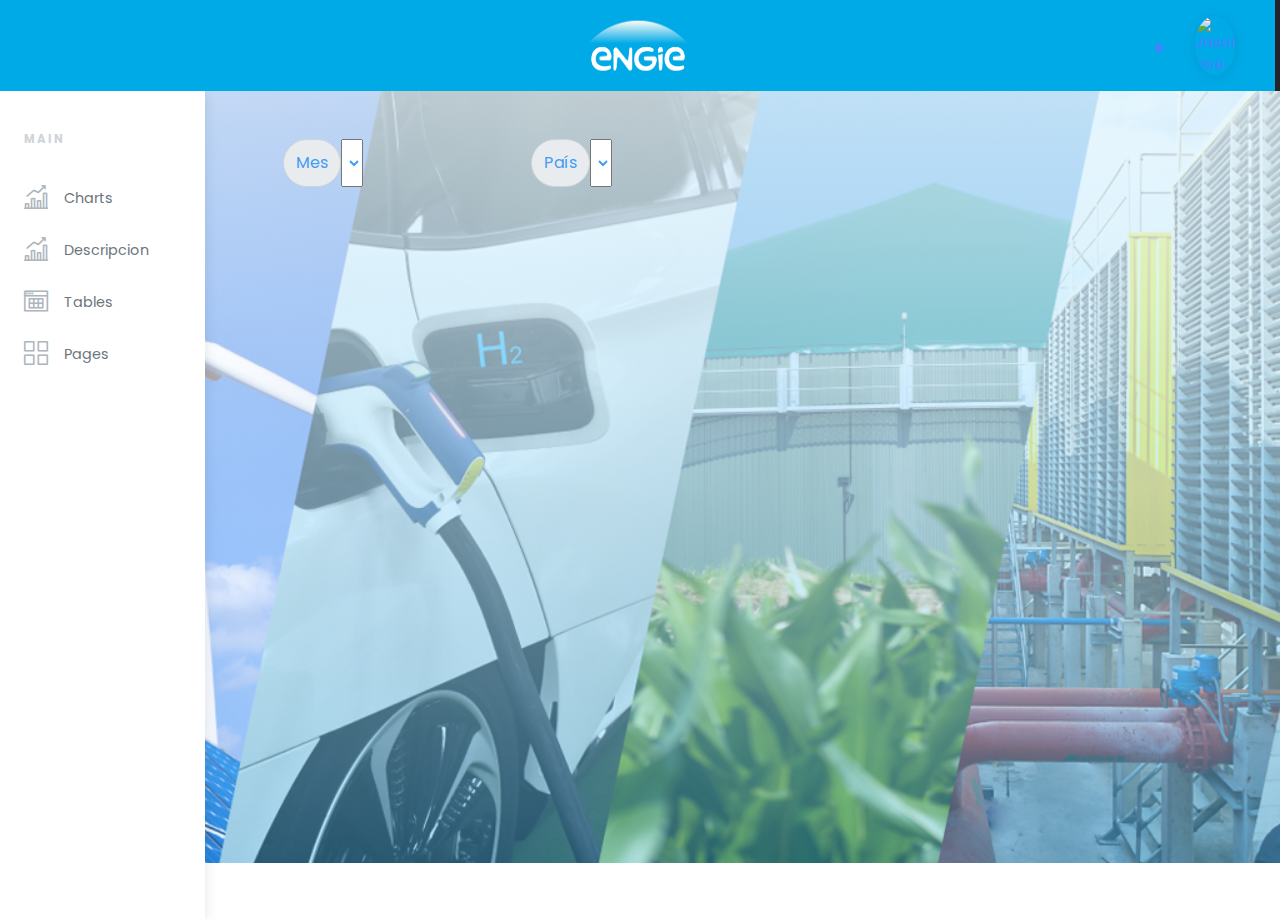
==== commit ca499f73: "field table" ====
--- a/distribution/index.html
+++ b/distribution/index.html
@@ -11,7 +11,8 @@
 	<!-- Bootstrap CSS-->
 	<link rel="stylesheet" href="vendor/bootstrap/css/bootstrap.min.css">
 	<!-- Font Awesome CSS-->
-	<link rel="stylesheet" href="https://use.fontawesome.com/releases/v5.3.1/css/all.css" integrity="sha384-mzrmE5qonljUremFsqc01SB46JvROS7bZs3IO2EmfFsd15uHvIt+Y8vEf7N7fWAU" crossorigin="anonymous">
+	<link rel="stylesheet" href="https://use.fontawesome.com/releases/v5.3.1/css/all.css" integrity="sha384-mzrmE5qonljUremFsqc01SB46JvROS7bZs3IO2EmfFsd15uHvIt+Y8vEf7N7fWAU"
+	 crossorigin="anonymous">
 	<!-- Google fonts - Popppins for copy-->
 	<link rel="stylesheet" href="https://fonts.googleapis.com/css?family=Poppins:300,400,800">
 	<!-- orion icons-->
@@ -23,83 +24,129 @@
 	<!-- Favicon-->
 	<link rel="shortcut icon" href="image/engie.png">
 </head>
+
 <body>
 	<header class="header">
-			<nav class="navbar navbar-expand-lg px-4 py-2 hola"><a href="#" class="sidebar-toggler text-gray-500 mr-4 mr-lg-5 lead"><i class="fas fa-align-left"></i></a><a href="index.html" class="navbar-brand font-weight-bold text-uppercase text-base">
-					<img src="image/engie1.png" width="100" height="50"  class="d-inline-block align-top"></a>
-					<ul class="ml-auto d-flex align-items-center list-unstyled mb-0">
-			
-						<li class="nav-item dropdown mr-3"><a id="notifications" href="http://example.com" data-toggle="dropdown" aria-haspopup="true" aria-expanded="false" class="nav-link dropdown-toggle text-gray-400 px-1"><i class="fa fa-bell"></i><span class="notification-icon"></span></a>
-							<div aria-labelledby="notifications" class="dropdown-menu"><a href="#" class="dropdown-item">
-									<div class="d-flex align-items-center">
-										<div class="icon icon-sm bg-violet text-white"><i class="fab fa-twitter"></i></div>
-										<div class="text ml-2">
-											<p class="mb-0">You have 2 followers</p>
-										</div>
-									</div></a><a href="#" class="dropdown-item">
-			
-								<div class="dropdown-divider"></div><a href="#" class="dropdown-item text-center"><small class="font-weight-bold headings-font-family text-uppercase"></small></a>
+		<nav class="navbar navbar-expand-lg px-4 py-2 hola">
+			<a href="#" class="sidebar-toggler text-gray-500 mr-4 mr-lg-5 lead">
+				<i class="fas fa-align-left"></i>
+			</a>
+			<a href="index.html" class="navbar-brand font-weight-bold text-uppercase text-base">
+				<img src="image/engie1.png" width="100" height="50" class="d-inline-block align-top">
+			</a>
+			<ul class="ml-auto d-flex align-items-center list-unstyled mb-0">
+
+				<li class="nav-item dropdown mr-3">
+					<a id="notifications" href="http://example.com" data-toggle="dropdown" aria-haspopup="true" aria-expanded="false" class="nav-link dropdown-toggle text-gray-400 px-1">
+						<i class="fa fa-bell"></i>
+						<span class="notification-icon"></span>
+					</a>
+					<div aria-labelledby="notifications" class="dropdown-menu">
+						<a href="#" class="dropdown-item">
+							<div class="d-flex align-items-center">
+								<div class="icon icon-sm bg-violet text-white">
+									<i class="fab fa-twitter"></i>
+								</div>
+								<div class="text ml-2">
+									<p class="mb-0">You have 2 followers</p>
+								</div>
 							</div>
-						</li>
-						<li class="nav-item dropdown ml-auto"><a id="userInfo" href="http://example.com" data-toggle="dropdown" aria-haspopup="true" aria-expanded="false" class="nav-link dropdown-toggle"><img src="https://media.licdn.com/dms/image/C5603AQFE_FLpolmWOg/profile-displayphoto-shrink_800_800/0?e=1547078400&v=beta&t=WpRod9-ebECTvthivpcAUwp78M0Aka5l5OgVAT1W1mk" alt="Jason Doe" style="max-width: 2.5rem;" class="img-fluid rounded-circle shadow"></a>
-							<div aria-labelledby="userInfo" class="dropdown-menu"><a href="#" class="dropdown-item"><strong class="d-block text-uppercase headings-font-family">Mark Stephen</strong><small>Web Developer</small></a>
-								<div class="dropdown-divider"></div><a href="#" class="dropdown-item">Settings</a><a href="#" class="dropdown-item">Activity log       </a>
-							</div>
-						</li>
-					</ul>
-				</nav>
+						</a>
+						<a href="#" class="dropdown-item">
+
+							<div class="dropdown-divider"></div>
+							<a href="#" class="dropdown-item text-center">
+								<small class="font-weight-bold headings-font-family text-uppercase"></small>
+							</a>
+					</div>
+				</li>
+				<li class="nav-item dropdown ml-auto">
+					<a id="userInfo" href="http://example.com" data-toggle="dropdown" aria-haspopup="true" aria-expanded="false" class="nav-link dropdown-toggle">
+						<img src="https://media.licdn.com/dms/image/C5603AQFE_FLpolmWOg/profile-displayphoto-shrink_800_800/0?e=1547078400&v=beta&t=WpRod9-ebECTvthivpcAUwp78M0Aka5l5OgVAT1W1mk"
+						 alt="Jason Doe" style="max-width: 2.5rem;" class="img-fluid rounded-circle shadow">
+					</a>
+					<div aria-labelledby="userInfo" class="dropdown-menu">
+						<a href="#" class="dropdown-item">
+							<strong class="d-block text-uppercase headings-font-family">Mark Stephen</strong>
+							<small>Web Developer</small>
+						</a>
+						<div class="dropdown-divider"></div>
+						<a href="#" class="dropdown-item">Settings</a>
+						<a href="#" class="dropdown-item">Activity log </a>
+					</div>
+				</li>
+			</ul>
+		</nav>
 	</header>
 
 
 
 
 
+
 	<div class="d-flex align-items-stretch">
-      <div id="sidebar" class="sidebar py-3">
-        <div class="text-gray-400 text-uppercase px-3 px-lg-4 py-4 font-weight-bold small headings-font-family">MAIN</div>
-        <ul class="sidebar-menu list-unstyled">
-              <li class="sidebar-list-item"><a href="charts.html" class="sidebar-link text-muted"><i class="o-sales-up-1 mr-3 text-gray"></i><span>Charts</span></a></li>
-              <li class="sidebar-list-item"><a href="index.html" class="sidebar-link text-muted"><i class="o-sales-up-1 mr-3 text-gray"></i><span>Descripcion</span></a></li>
-              <li class="sidebar-list-item"><a href="tables.html" class="sidebar-link text-muted"><i class="o-table-content-1 mr-3 text-gray"></i><span>Tables</span></a></li>
-          <li class="sidebar-list-item"><a href="#" data-toggle="collapse" data-target="#pages" aria-expanded="false" aria-controls="pages" class="sidebar-link text-muted"><i class="o-wireframe-1 mr-3 text-gray"></i><span>Pages</span></a>
-            <div id="pages" class="collapse">
-              <ul class="sidebar-menu list-unstyled border-left border-primary border-thick">
-							
-							</ul>
-            </div>
-          </li>
-        </ul>
-        <div class="text-gray-400 text-uppercase px-3 px-lg-4 py-4 font-weight-bold small headings-font-family">EXTRAS</div>
-        <ul class="sidebar-menu list-unstyled">
-              <!-- <li class="sidebar-list-item"><a href="#" class="sidebar-link text-muted"><i class="o-database-1 mr-3 text-gray"></i><span>Demo</span></a></li>
+		<div id="sidebar" class="sidebar py-3">
+			<div class="text-gray-400 text-uppercase px-3 px-lg-4 py-4 font-weight-bold small headings-font-family">MAIN</div>
+			<ul class="sidebar-menu list-unstyled">
+				<li class="sidebar-list-item">
+					<a href="charts.html" class="sidebar-link text-muted">
+						<i class="o-sales-up-1 mr-3 text-gray"></i>
+						<span>Charts</span>
+					</a>
+				</li>
+				<li class="sidebar-list-item">
+					<a href="index.html" class="sidebar-link text-muted">
+						<i class="o-sales-up-1 mr-3 text-gray"></i>
+						<span>Descripcion</span>
+					</a>
+				</li>
+				<li class="sidebar-list-item">
+					<a href="tables.html" class="sidebar-link text-muted">
+						<i class="o-table-content-1 mr-3 text-gray"></i>
+						<span>Tables</span>
+					</a>
+				</li>
+				<li class="sidebar-list-item">
+					<a href="#" data-toggle="collapse" data-target="#pages" aria-expanded="false" aria-controls="pages" class="sidebar-link text-muted">
+						<i class="o-wireframe-1 mr-3 text-gray"></i>
+						<span>Pages</span>
+					</a>
+					<div id="pages" class="collapse">
+						<ul class="sidebar-menu list-unstyled border-left border-primary border-thick">
+
+						</ul>
+					</div>
+				</li>
+			</ul>
+			<!-- <div class="text-gray-400 text-uppercase px-3 px-lg-4 py-4 font-weight-bold small headings-font-family">EXTRAS</div> -->
+			<ul class="sidebar-menu list-unstyled">
+				<!-- <li class="sidebar-list-item"><a href="#" class="sidebar-link text-muted"><i class="o-database-1 mr-3 text-gray"></i><span>Demo</span></a></li>
               <li class="sidebar-list-item"><a href="#" class="sidebar-link text-muted"><i class="o-imac-screen-1 mr-3 text-gray"></i><span>Demo</span></a></li>
               <li class="sidebar-list-item"><a href="#" class="sidebar-link text-muted"><i class="o-paperwork-1 mr-3 text-gray"></i><span>Demo</span></a></li>
               <li class="sidebar-list-item"><a href="#" class="sidebar-link text-muted"><i class="o-wireframe-1 mr-3 text-gray"></i><span>Demo</span></a></li> -->
-        </ul>
-      </div>
-      <div class="page-holder w-100 d-flex flex-wrap ml-5">
-        <div class="container-fluid">
-          <section>
-              <div class="container">
-									<div class="row">
-											<div class="input-group-prepend col-3 mt-5">
-												<label class="input-group-text">Mes</label>
-												<select id="select" class="custom-select-lg"></select>
-											</div>
-											<div class="input-group-prepend col-3 mt-5">
-												<label class="input-group-text">País</label>
-												<select class="custom-select-lg" id="countries"></select>
-											</div>
-									</div> 
-              </div>
-          </section>
+			</ul>
+		</div>
+		<div class="page-holder w-100 d-flex flex-wrap ml-5">
+			<div class="container-fluid">
+				<section>
+					<div class="container">
+						<div class="row">
+							<div class="input-group-prepend col-3 mt-5">
+								<label class="input-group-text">Mes</label>
+								<select id="select" class="custom-select-lg"></select>
+							</div>
+							<div class="input-group-prepend col-3 mt-5">
+								<label class="input-group-text">País</label>
+								<select class="custom-select-lg" id="countries"></select>
+							</div>
+						</div>
+					</div>
+				</section>
 
-					<div class="row" id="content"></div>
- 
- 
-        </div>
-      </div>
-    </div>
+				<div class="row" id="content"></div>
+			</div>
+		</div>
+	</div>
 
 
 
@@ -115,8 +162,9 @@
 		};
 		firebase.initializeApp(config);
 	</script>
-<script src="https://code.jquery.com/jquery-3.3.1.slim.min.js" integrity="sha384-q8i/X+965DzO0rT7abK41JStQIAqVgRVzpbzo5smXKp4YfRvH+8abtTE1Pi6jizo"
-crossorigin="anonymous"></script>
+	<script src="https://code.jquery.com/jquery-3.3.1.slim.min.js" integrity="sha384-q8i/X+965DzO0rT7abK41JStQIAqVgRVzpbzo5smXKp4YfRvH+8abtTE1Pi6jizo"
+	 crossorigin="anonymous"></script>
+
 	<script src="vendor/jquery/jquery.min.js"></script>
 	<script src="vendor/popper.js/umd/popper.min.js"> </script>
 	<script src="vendor/bootstrap/js/bootstrap.min.js"></script>
@@ -127,6 +175,7 @@
 	<script src="js/front.js"></script>
 	<script src="mandril.js"></script>
 	<script src="data.js"></script>
+	<script src="js/field.js"></script>
 
 </body>
 </html>
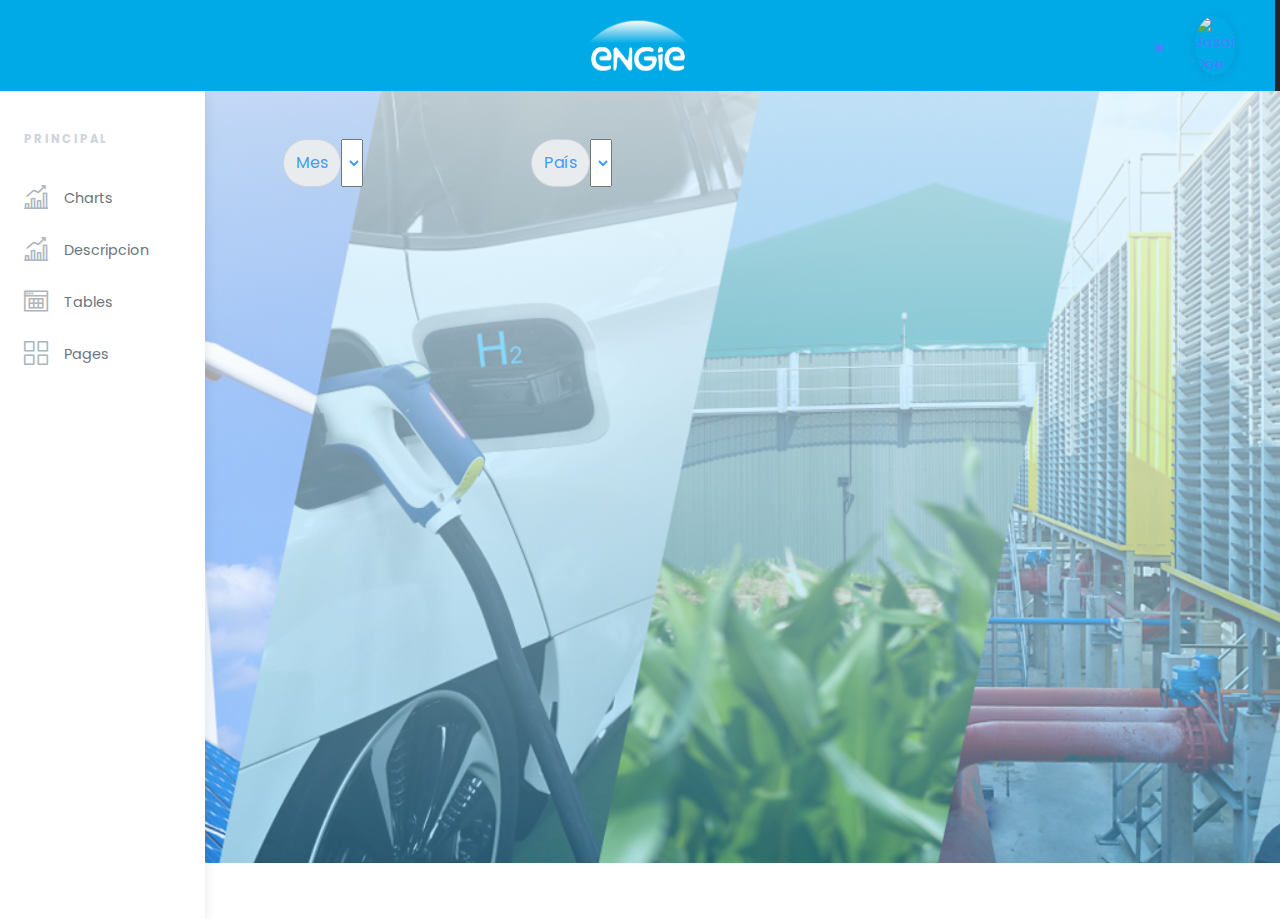
==== commit 9df77422: "field table" ====
--- a/distribution/index.html
+++ b/distribution/index.html
@@ -48,7 +48,7 @@
 									<i class="fab fa-twitter"></i>
 								</div>
 								<div class="text ml-2">
-									<p class="mb-0">You have 2 followers</p>
+									<p class="mb-0">Tienes 2 seguidores</p>
 								</div>
 							</div>
 						</a>
@@ -71,8 +71,8 @@
 							<small>Web Developer</small>
 						</a>
 						<div class="dropdown-divider"></div>
-						<a href="#" class="dropdown-item">Settings</a>
-						<a href="#" class="dropdown-item">Activity log </a>
+						<a href="#" class="dropdown-item">Configuración</a>
+						<a href="#" class="dropdown-item">Registro de actividad </a>
 					</div>
 				</li>
 			</ul>
@@ -80,13 +80,9 @@
 	</header>
 
 
-
-
-
-
 	<div class="d-flex align-items-stretch">
 		<div id="sidebar" class="sidebar py-3">
-			<div class="text-gray-400 text-uppercase px-3 px-lg-4 py-4 font-weight-bold small headings-font-family">MAIN</div>
+			<div class="text-gray-400 text-uppercase px-3 px-lg-4 py-4 font-weight-bold small headings-font-family">PRINCIPAL</div>
 			<ul class="sidebar-menu list-unstyled">
 				<li class="sidebar-list-item">
 					<a href="charts.html" class="sidebar-link text-muted">
